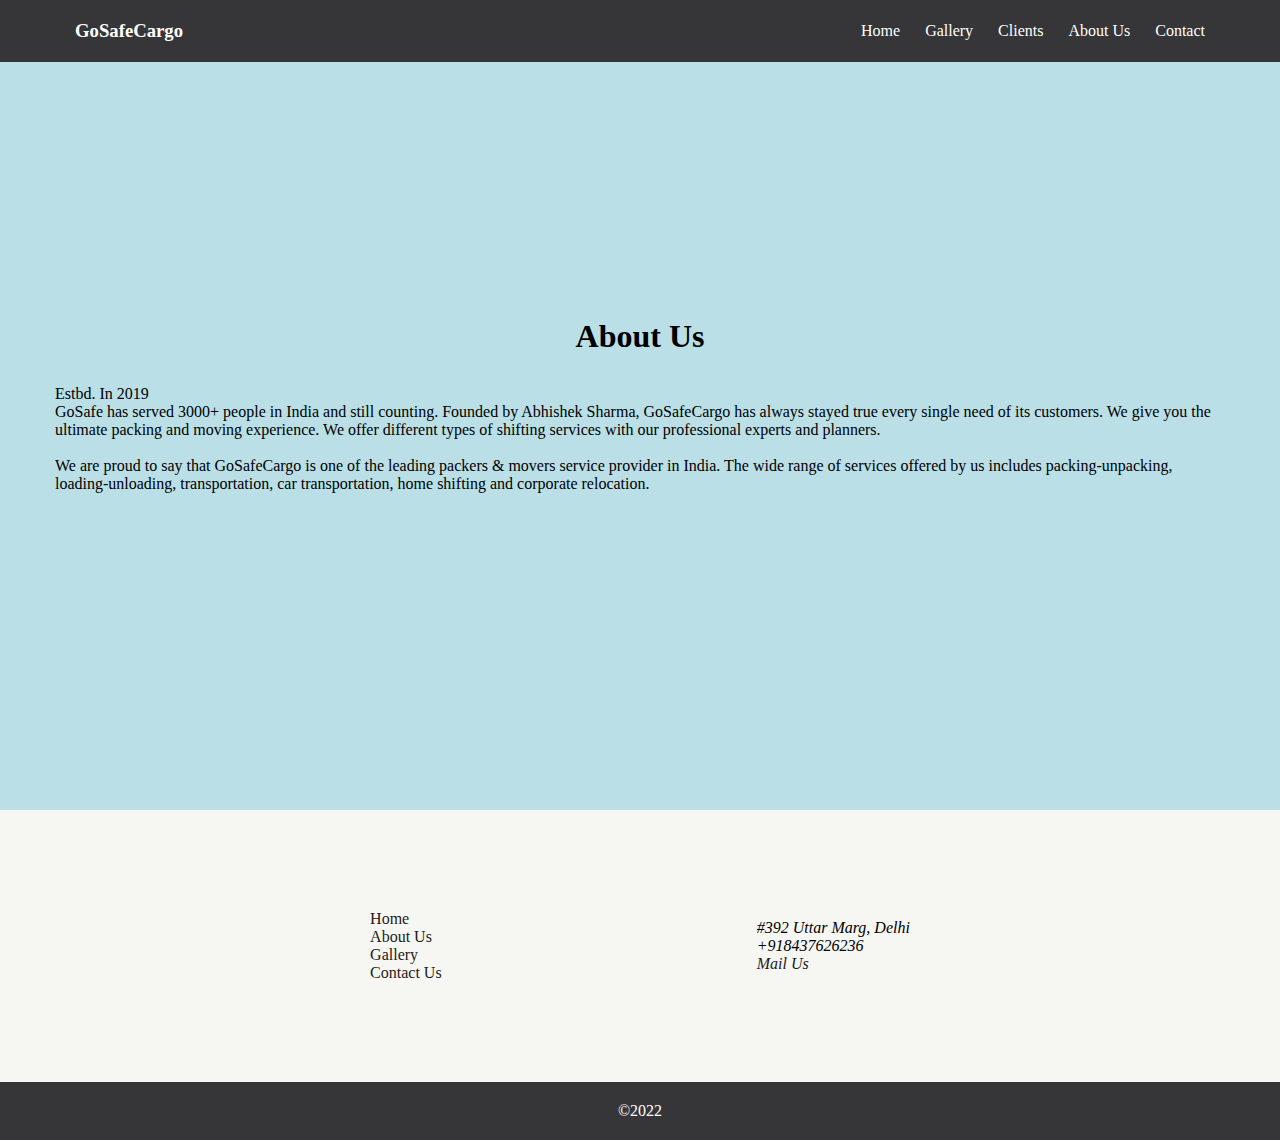
==== about.html @ 3f36ac39 "initial index page prototype for gosafecargo" ====
<!DOCTYPE html>
<html lang="en">
<head>
    <meta charset="UTF-8">
    <meta http-equiv="X-UA-Compatible" content="IE=edge">
    <meta name="viewport" content="width=device-width, initial-scale=1.0">
    <link rel="stylesheet" href="assets/css/style.css"  />
    <link rel="stylesheet" href="https://cdnjs.cloudflare.com/ajax/libs/font-awesome/4.7.0/css/font-awesome.min.css">
    <title>GoSafeCargo</title>
</head>
<body>
    <!--Header Starts-->
    <header id="headerBlock">
        <div class="container">
            <div class="col leftHeader">
                <h3>GoSafeCargo</h3>
            </div>
            <div class="col rightHeader">
                <a id="hamburger" href="javascript:void(0);" class="icon" onclick="showNav()">
                    <i class="fa fa-bars"></i>
                </a>
                <nav id="navigation" class="navigation">
                    <ul>
                        <li><a href="index.html">Home</a></li>
                        <li><a href="">Gallery</a></li>
                        <li><a href="#testBlock">Clients</a></li>
                        <li><a href="">About Us</a></li>
                        <li><a href="#preFooterBlock">Contact</a></li>
                    </ul>
                </nav>
            </div>
        </div>
    </header>

    <!--Banner Starts-->
    <div id="bannerBlock">
        <div class="container">
            <div id="bg" class="col bannerImg">
                <h1>About Us</h1>
                <p>Estbd. In 2019<br>GoSafe has served 3000+ people in India and still counting. Founded by Abhishek Sharma, GoSafeCargo has always stayed true every single need of its customers. We give you the ultimate packing and moving experience. We offer different types of shifting services with our professional experts and planners.<br><br>
                We are proud to say that GoSafeCargo is one of the leading packers & movers service provider in India. The wide range of services offered by us includes packing-unpacking, loading-unloading, transportation, car transportation, home shifting and corporate relocation. </p>
                <!-- <img src="assets/media/images/banner_main.jpeg" title="GoSafe Banner"/> -->
            </div>
        </div>
    </div>



    <!--Pre Footer Starts-->
    <div id="preFooterBlock">
        <div class="container">
            <div class="col leftPreFooter">
                <ul>
                    <li><a href="#">Home</a></li>
                    <li><a href="#">About Us</a></li>
                    <li><a href="#">Gallery</a></li>
                    <li><a href="#">Contact Us</a></li>
                </ul>
            </div>
            <div class="col rightPreFooter">
                <address>#392 Uttar Marg, Delhi<br>+918437626236<br><a href="mailto:gosafe@gmail.com">Mail Us</a></address>
            </div>
        </div>
    </div>

    <!--Pre Footer Starts-->
    <footer id="footerBlock">
        <div class="container">
            <span>&copy;2022</span>
        </div>
    </footer>

<script src="assets/js/main.js"></script>
</body>

</html>
---- assets/css/style.css ----
* {
    box-sizing:border-box;
    -moz-box-sizing:border-box;
    margin:0;
    padding:0;
    list-style:none;
    text-decoration:none;
}
body {width:100%;}
.container {width:100%;max-width:1170px;margin:0 auto;}


/*Header Styles*/
#headerBlock {background-color:#363538;color:white;position:fixed;width:100%;}
#headerBlock .container{display:flex;justify-content:space-between;align-items:center;padding:20px 20px;}
#headerBlock .container .rightHeader ul {display:flex;gap:25px;}
#headerBlock .container .rightHeader ul li a{color:white;}
#headerBlock .container .rightHeader ul li a:hover{color:#408697}
#hamburger {font-size:20px;margin-right:10px;color:white;display:none;}

/*Banner Styles*/
#bannerBlock {background-color:#badfe7;}
#bannerBlock .container {display:flex;justify-content:space-evenly;align-items:center;height:90vh;}
#bannerBlock .container .bannerImg img{width:400px;object-fit:cover;border-radius:50px;box-shadow:5px 5px 25px #1e1b1b;}
#bannerBlock .container .bannerImg h1{text-align:center;color:black;margin-bottom:30px;}
#bannerBlock .container .bannerForm form {background-color:#408697;color:white;padding:50px 40px;border-radius:30px;box-shadow:5px 5px 25px #1e1b1b;width:300px;}
#bannerBlock .container .bannerForm form h2{margin-bottom:30px;}
#bannerBlock .container .bannerForm form label {display:inline-block;width:100px;margin-bottom:7px;}
#bannerBlock .container .bannerForm form input {width:220px;margin-bottom:15px;border-radius:5px;padding:3px;border:none;}
#bannerBlock .container .bannerForm form button {background-color:white;margin-top:15px;padding:4px 8px;border-radius:10px;border:2px solid transparent;transition:border 0.5s, background-color 0.2s, color 0.5s; color:#408697;}
#bannerBlock .container .bannerForm form button:hover {border:2px solid black;cursor:pointer;color:black;}
#bannerBlock .container .bannerForm form button:active {background-color:#408697;}

/*Services Styles*/
#serBlock {background-color:#c2edce;}
#serBlock .container {display:flex;justify-content:space-evenly;align-items:center;height:90vh;}
#serBlock .container .services h1{text-align:center;margin-bottom:25px;}
#serBlock .container .services #serList span {display:block;text-align:center;background-color:#408697;margin:10px;padding:10px;border-radius:10px;transition:all 1s;}
#serBlock .container .services #serList span:hover {background-color:#badfe7;cursor:pointer;box-shadow:5px 5px 25px #1e1b1b;}
#serBlock .container #serTab {background-color: #fff;width:400px;height:150px;padding:30px;border-radius:30px;box-shadow:5px 5px 25px #1e1b1b;text-align:center;}
#serBlock .container #serTab h2{margin-bottom:15px;}

/*Testimonials Styles*/
#testBlock {background-color:lightslategray;text-align:center;}
#testBlock .container {display:flex;justify-content:space-evenly;align-items:center;height:50vh;}
#testBlock .container .custRev {background-color: #fff;width:400px;height:150px; padding:30px;border-radius:30px;box-shadow:5px 5px 25px #1e1b1b;text-align:center;}
#testBlock .container .custRev h2 {margin-bottom:15px;}


/*Pre Footer Styles*/
#preFooterBlock {background-color:#f6f6f2;}
#preFooterBlock .container {display:flex;justify-content:space-evenly;align-items:center;padding:100px 0px;}
#preFooterBlock .container a{color:#1e1b1b}
#preFooterBlock .container a:hover{color:#408697}

/*Pre Footer Styles*/
#footerBlock {background-color:#363538;}
#footerBlock .container {text-align:center;padding:20px 0px;color:white;}




/* #23383b
#246068
#3aa1aa
#e29000
#fadb67 */

@media only screen and (width>900px){
    .navigation {display:block;}
}

@media only screen and (max-width:900px){
    .navigation {display:none;}
    #hamburger {display:inline-block;}
    /* #headerBlock .container .rightHeader nav{display:none;} */
    #headerBlock .container {position:relative;}
    #headerBlock .container .rightHeader ul {background:#363538;display:block;position:absolute;right:0px;padding:40px;}

    #bannerBlock .container .bannerImg h1{margin-top:60px;}

    #bannerBlock .container{flex-direction:column-reverse;}
    #testBlock .container{flex-direction:column-reverse;}
    #serBlock .container{flex-direction:column;}
    

    #serBlock .container .services #serList {display:flex;flex-direction:row;flex-wrap:wrap;align-items:center;justify-content:center;}
    #serBlock .container .services #serList span {flex: 1 0 33%;}
}



@media only screen and (max-width:425px){
    
    #bannerBlock .container{height:85vh;}
    #serBlock .container{height:60vh;}
}   

@media only screen and (max-width:375px){
    #bannerBlock .container .bannerForm form {width:280px;}
    #bannerBlock .container .bannerForm form input {width:205px;}
    #serBlock .container #serTab {width:300px;height:150px;}
    #testBlock .container .custRev {width:300px;height:150px;}
}

@media only screen and (max-width:320px){
    #bannerBlock .container .bannerForm form {width:260px;}
    #bannerBlock .container .bannerForm form input {width:185px;}
    #serBlock .container #serTab {width:260px;height:170px;}
    #testBlock .container .custRev {width:260px;height:150px;}
}
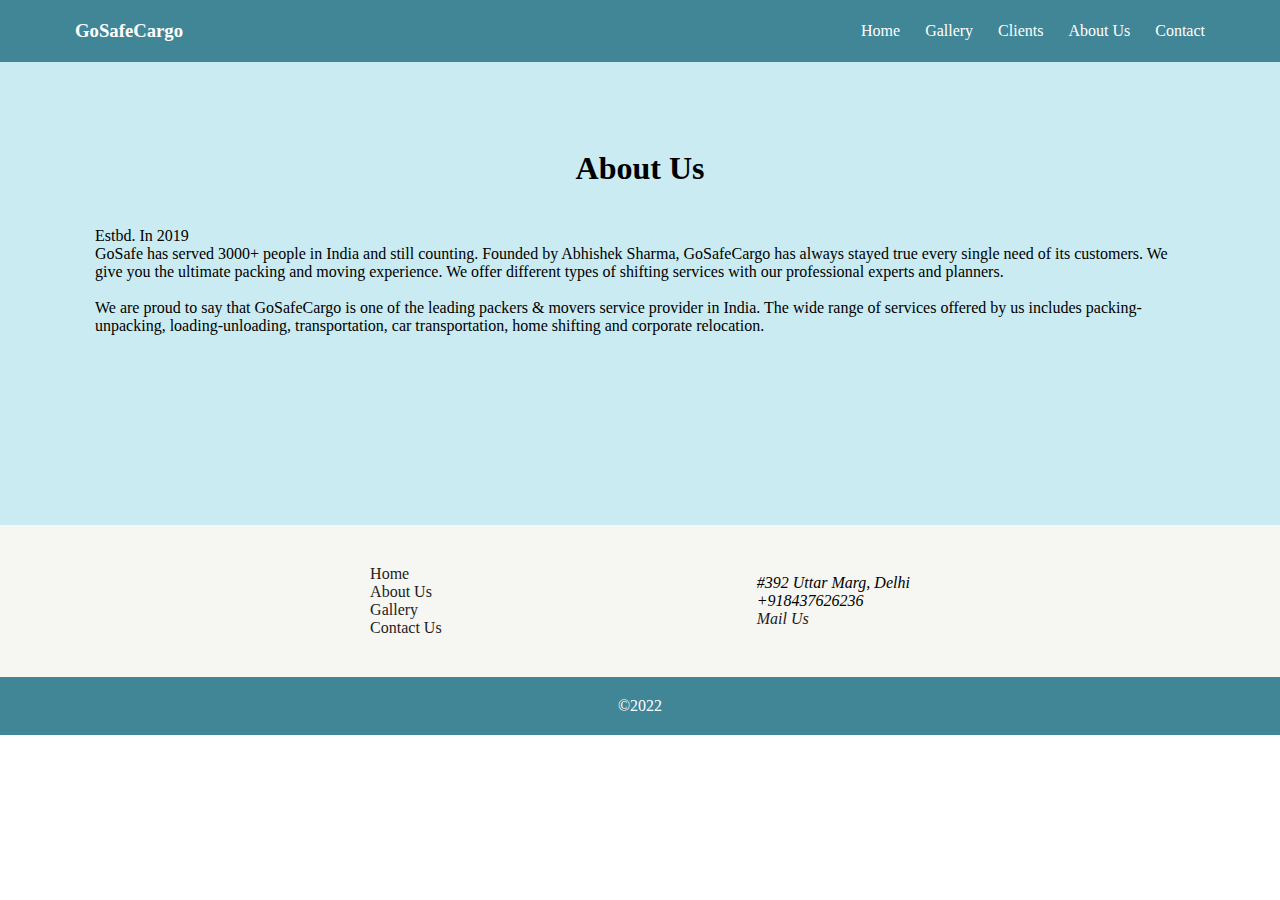
==== commit 61ecb806: "corrected responsive code and made it shorter thanks to ashish" ====
--- a/about.html
+++ b/about.html
@@ -35,9 +35,9 @@
     <!--Banner Starts-->
     <div id="bannerBlock">
         <div class="container">
-            <div id="bg" class="col bannerImg">
+            <div class="col bannerImg">
                 <h1>About Us</h1>
-                <p>Estbd. In 2019<br>GoSafe has served 3000+ people in India and still counting. Founded by Abhishek Sharma, GoSafeCargo has always stayed true every single need of its customers. We give you the ultimate packing and moving experience. We offer different types of shifting services with our professional experts and planners.<br><br>
+                <p class="aboutParagraph">Estbd. In 2019<br>GoSafe has served 3000+ people in India and still counting. Founded by Abhishek Sharma, GoSafeCargo has always stayed true every single need of its customers. We give you the ultimate packing and moving experience. We offer different types of shifting services with our professional experts and planners.<br><br>
                 We are proud to say that GoSafeCargo is one of the leading packers & movers service provider in India. The wide range of services offered by us includes packing-unpacking, loading-unloading, transportation, car transportation, home shifting and corporate relocation. </p>
                 <!-- <img src="assets/media/images/banner_main.jpeg" title="GoSafe Banner"/> -->
             </div>
--- a/assets/css/style.css
+++ b/assets/css/style.css
@@ -6,23 +6,24 @@
     list-style:none;
     text-decoration:none;
 }
-body {width:100%;}
+
+
 .container {width:100%;max-width:1170px;margin:0 auto;}
 
 
 /*Header Styles*/
-#headerBlock {background-color:#363538;color:white;position:fixed;width:100%;}
+#headerBlock {background-color:#408697;color:white;position:fixed;width:100%;}
 #headerBlock .container{display:flex;justify-content:space-between;align-items:center;padding:20px 20px;}
 #headerBlock .container .rightHeader ul {display:flex;gap:25px;}
 #headerBlock .container .rightHeader ul li a{color:white;}
-#headerBlock .container .rightHeader ul li a:hover{color:#408697}
+#headerBlock .container .rightHeader ul li a:hover{color:black;}
 #hamburger {font-size:20px;margin-right:10px;color:white;display:none;}
 
 /*Banner Styles*/
-#bannerBlock {background-color:#badfe7;}
-#bannerBlock .container {display:flex;justify-content:space-evenly;align-items:center;height:90vh;}
+#bannerBlock {background-color:#caebf2;padding-top:0px;padding:150px 0;}
+#bannerBlock .container {display:flex;justify-content:space-evenly;align-items:center;}
 #bannerBlock .container .bannerImg img{width:400px;object-fit:cover;border-radius:50px;box-shadow:5px 5px 25px #1e1b1b;}
-#bannerBlock .container .bannerImg h1{text-align:center;color:black;margin-bottom:30px;}
+#bannerBlock .container .bannerImg h1{text-align:center;color:black;}
 #bannerBlock .container .bannerForm form {background-color:#408697;color:white;padding:50px 40px;border-radius:30px;box-shadow:5px 5px 25px #1e1b1b;width:300px;}
 #bannerBlock .container .bannerForm form h2{margin-bottom:30px;}
 #bannerBlock .container .bannerForm form label {display:inline-block;width:100px;margin-bottom:7px;}
@@ -32,8 +33,8 @@
 #bannerBlock .container .bannerForm form button:active {background-color:#408697;}
 
 /*Services Styles*/
-#serBlock {background-color:#c2edce;}
-#serBlock .container {display:flex;justify-content:space-evenly;align-items:center;height:90vh;}
+#serBlock {background-color:#f6f6f2}
+#serBlock .container {display:flex;justify-content:space-evenly;align-items:center;padding:80px 0;}
 #serBlock .container .services h1{text-align:center;margin-bottom:25px;}
 #serBlock .container .services #serList span {display:block;text-align:center;background-color:#408697;margin:10px;padding:10px;border-radius:10px;transition:all 1s;}
 #serBlock .container .services #serList span:hover {background-color:#badfe7;cursor:pointer;box-shadow:5px 5px 25px #1e1b1b;}
@@ -41,71 +42,52 @@
 #serBlock .container #serTab h2{margin-bottom:15px;}
 
 /*Testimonials Styles*/
-#testBlock {background-color:lightslategray;text-align:center;}
-#testBlock .container {display:flex;justify-content:space-evenly;align-items:center;height:50vh;}
+#testBlock {background-color:#caebf2;text-align:center;}
+#testBlock .container {display:flex;justify-content:space-evenly;align-items:center;padding:150px 0;}
 #testBlock .container .custRev {background-color: #fff;width:400px;height:150px; padding:30px;border-radius:30px;box-shadow:5px 5px 25px #1e1b1b;text-align:center;}
 #testBlock .container .custRev h2 {margin-bottom:15px;}
 
 
 /*Pre Footer Styles*/
 #preFooterBlock {background-color:#f6f6f2;}
-#preFooterBlock .container {display:flex;justify-content:space-evenly;align-items:center;padding:100px 0px;}
+#preFooterBlock .container {display:flex;justify-content:space-evenly;align-items:center;padding:40px 0px;}
 #preFooterBlock .container a{color:#1e1b1b}
 #preFooterBlock .container a:hover{color:#408697}
 
-/*Pre Footer Styles*/
-#footerBlock {background-color:#363538;}
+/*Footer Styles*/
+#footerBlock {background-color:#408697;}
 #footerBlock .container {text-align:center;padding:20px 0px;color:white;}
 
+/*About Page*/
+.aboutParagraph {padding:40px;}
 
 
+/*Responsive Design*/
 
-/* #23383b
-#246068
-#3aa1aa
-#e29000
-#fadb67 */
+@media only screen and (max-width:768px){
+    #bannerBlock {padding-top:120px;padding-bottom:90px;}
+    .container{flex-direction:column-reverse;gap:60px;}
+    #serBlock .container {flex-direction:column;}
+    #headerBlock .container, #preFooterBlock .container{flex-direction:row;}
+    #testBlock .container {padding:80px 0px;}
 
-@media only screen and (width>900px){
-    .navigation {display:block;}
 }
 
-@media only screen and (max-width:900px){
+@media only screen and (max-width:600px){
     .navigation {display:none;}
     #hamburger {display:inline-block;}
-    /* #headerBlock .container .rightHeader nav{display:none;} */
     #headerBlock .container {position:relative;}
-    #headerBlock .container .rightHeader ul {background:#363538;display:block;position:absolute;right:0px;padding:40px;}
-
-    #bannerBlock .container .bannerImg h1{margin-top:60px;}
-
-    #bannerBlock .container{flex-direction:column-reverse;}
-    #testBlock .container{flex-direction:column-reverse;}
-    #serBlock .container{flex-direction:column;}
-    
-
-    #serBlock .container .services #serList {display:flex;flex-direction:row;flex-wrap:wrap;align-items:center;justify-content:center;}
-    #serBlock .container .services #serList span {flex: 1 0 33%;}
+    #headerBlock .container .rightHeader ul {background:#408697;display:block;position:absolute;right:0px;padding:40px;}
 }
 
-
-
 @media only screen and (max-width:425px){
-    
-    #bannerBlock .container{height:85vh;}
-    #serBlock .container{height:60vh;}
-}   
+    #serBlock .container #serTab {width:350px;height:170px;}
+    #testBlock .container .custRev {width:350px;height:150px;}
+}
 
 @media only screen and (max-width:375px){
     #bannerBlock .container .bannerForm form {width:280px;}
-    #bannerBlock .container .bannerForm form input {width:205px;}
-    #serBlock .container #serTab {width:300px;height:150px;}
-    #testBlock .container .custRev {width:300px;height:150px;}
-}
-
-@media only screen and (max-width:320px){
-    #bannerBlock .container .bannerForm form {width:260px;}
     #bannerBlock .container .bannerForm form input {width:185px;}
     #serBlock .container #serTab {width:260px;height:170px;}
     #testBlock .container .custRev {width:260px;height:150px;}
-}+}
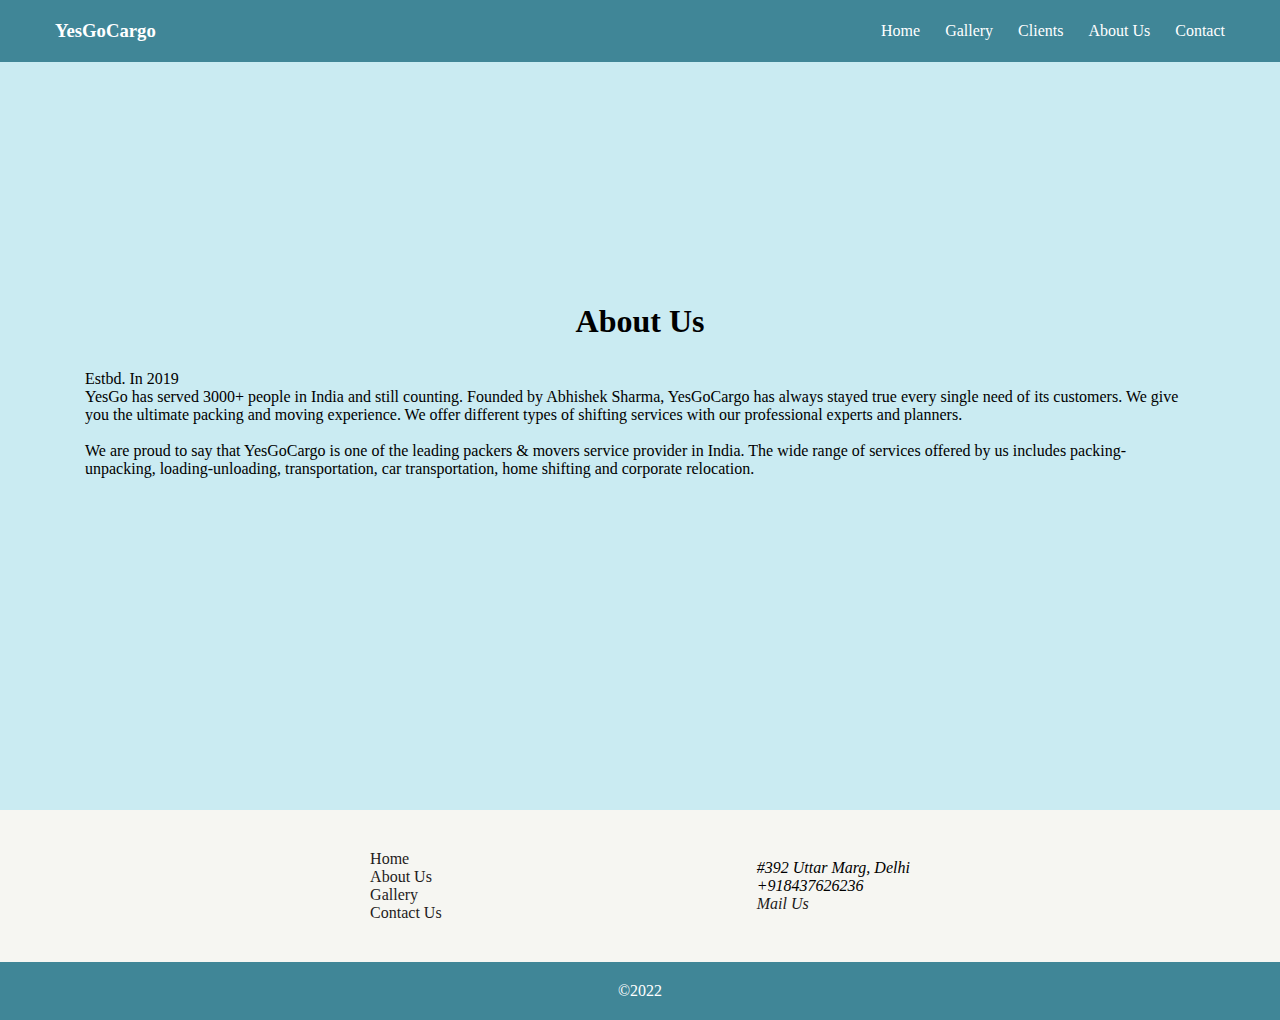
==== commit 2af72293: "images slideshow added" ====
--- a/about.html
+++ b/about.html
@@ -6,14 +6,14 @@
     <meta name="viewport" content="width=device-width, initial-scale=1.0">
     <link rel="stylesheet" href="assets/css/style.css"  />
     <link rel="stylesheet" href="https://cdnjs.cloudflare.com/ajax/libs/font-awesome/4.7.0/css/font-awesome.min.css">
-    <title>GoSafeCargo</title>
+    <title>YesGoCargo</title>
 </head>
 <body>
     <!--Header Starts-->
     <header id="headerBlock">
         <div class="container">
             <div class="col leftHeader">
-                <h3>GoSafeCargo</h3>
+                <h3>YesGoCargo</h3>
             </div>
             <div class="col rightHeader">
                 <a id="hamburger" href="javascript:void(0);" class="icon" onclick="showNav()">
@@ -22,10 +22,10 @@
                 <nav id="navigation" class="navigation">
                     <ul>
                         <li><a href="index.html">Home</a></li>
-                        <li><a href="">Gallery</a></li>
+                        <li><a href="gallery.html">Gallery</a></li>
                         <li><a href="#testBlock">Clients</a></li>
-                        <li><a href="">About Us</a></li>
-                        <li><a href="#preFooterBlock">Contact</a></li>
+                        <li><a href="#">About Us</a></li>
+                        <li><a href="contact.html">Contact</a></li>
                     </ul>
                 </nav>
             </div>
@@ -33,13 +33,13 @@
     </header>
 
     <!--Banner Starts-->
-    <div id="bannerBlock">
+    <div id="bannerBlock" class="aboutBanner">
         <div class="container">
             <div class="col bannerImg">
                 <h1>About Us</h1>
-                <p class="aboutParagraph">Estbd. In 2019<br>GoSafe has served 3000+ people in India and still counting. Founded by Abhishek Sharma, GoSafeCargo has always stayed true every single need of its customers. We give you the ultimate packing and moving experience. We offer different types of shifting services with our professional experts and planners.<br><br>
-                We are proud to say that GoSafeCargo is one of the leading packers & movers service provider in India. The wide range of services offered by us includes packing-unpacking, loading-unloading, transportation, car transportation, home shifting and corporate relocation. </p>
-                <!-- <img src="assets/media/images/banner_main.jpeg" title="GoSafe Banner"/> -->
+                <p class="aboutParagraph">Estbd. In 2019<br>YesGo has served 3000+ people in India and still counting. Founded by Abhishek Sharma, YesGoCargo has always stayed true every single need of its customers. We give you the ultimate packing and moving experience. We offer different types of shifting services with our professional experts and planners.<br><br>
+                We are proud to say that YesGoCargo is one of the leading packers & movers service provider in India. The wide range of services offered by us includes packing-unpacking, loading-unloading, transportation, car transportation, home shifting and corporate relocation. </p>
+                <!-- <img src="assets/media/images/banner_main.jpeg" title="YesGo Banner"/> -->
             </div>
         </div>
     </div>
@@ -51,14 +51,14 @@
         <div class="container">
             <div class="col leftPreFooter">
                 <ul>
-                    <li><a href="#">Home</a></li>
+                    <li><a href="index.html">Home</a></li>
                     <li><a href="#">About Us</a></li>
-                    <li><a href="#">Gallery</a></li>
-                    <li><a href="#">Contact Us</a></li>
+                    <li><a href="gallery.html">Gallery</a></li>
+                    <li><a href="contact.html">Contact Us</a></li>
                 </ul>
             </div>
             <div class="col rightPreFooter">
-                <address>#392 Uttar Marg, Delhi<br>+918437626236<br><a href="mailto:gosafe@gmail.com">Mail Us</a></address>
+                <address>#392 Uttar Marg, Delhi<br>+918437626236<br><a href="mailto:YesGo@gmail.com">Mail Us</a></address>
             </div>
         </div>
     </div>
@@ -70,7 +70,7 @@
         </div>
     </footer>
 
-<script src="assets/js/main.js"></script>
+<script src="assets/js/nav.js"></script>
 </body>
 
 </html>--- a/assets/css/style.css
+++ b/assets/css/style.css
@@ -8,43 +8,46 @@
 }
 
 
-.container {width:100%;max-width:1170px;margin:0 auto;}
+.container {width:95%;max-width:1170px;margin:0 auto;display:flex;}
 
 
 /*Header Styles*/
 #headerBlock {background-color:#408697;color:white;position:fixed;width:100%;}
-#headerBlock .container{display:flex;justify-content:space-between;align-items:center;padding:20px 20px;}
+#headerBlock .container{justify-content:space-between;align-items:center;padding:20px 0;}
+#headerBlock .container .anime {transition:all 2s;}
 #headerBlock .container .rightHeader ul {display:flex;gap:25px;}
 #headerBlock .container .rightHeader ul li a{color:white;}
 #headerBlock .container .rightHeader ul li a:hover{color:black;}
 #hamburger {font-size:20px;margin-right:10px;color:white;display:none;}
 
 /*Banner Styles*/
-#bannerBlock {background-color:#caebf2;padding-top:0px;padding:150px 0;}
-#bannerBlock .container {display:flex;justify-content:space-evenly;align-items:center;}
-#bannerBlock .container .bannerImg img{width:400px;object-fit:cover;border-radius:50px;box-shadow:5px 5px 25px #1e1b1b;}
+#bannerBlock {background-color:#caebf2;padding-top:0px;}
+#bannerBlock .container {display:flex;justify-content:space-evenly;align-items:center;min-height:90vh;}
+#bannerBlock .container .bannerImg img{width:100%;max-width:400px;object-fit:cover;border-radius:50px;box-shadow:5px 5px 25px #1e1b1b;}
 #bannerBlock .container .bannerImg h1{text-align:center;color:black;}
-#bannerBlock .container .bannerForm form {background-color:#408697;color:white;padding:50px 40px;border-radius:30px;box-shadow:5px 5px 25px #1e1b1b;width:300px;}
+#bannerBlock .container .bannerForm form {background-color:#408697;color:white;padding:50px 40px;border-radius:30px;box-shadow:5px 5px 25px #1e1b1b;max-width:300px;width:100%;animation:borderAnimation 10s infinite;}
 #bannerBlock .container .bannerForm form h2{margin-bottom:30px;}
-#bannerBlock .container .bannerForm form label {display:inline-block;width:100px;margin-bottom:7px;}
-#bannerBlock .container .bannerForm form input {width:220px;margin-bottom:15px;border-radius:5px;padding:3px;border:none;}
+#bannerBlock .container .bannerForm form label {display:inline-block;width:100%;max-width:100px;margin-bottom:7px;}
+#bannerBlock .container .bannerForm form input {width:100%;max-width:220px;margin-bottom:15px;border-radius:5px;padding:3px;border:none;}
 #bannerBlock .container .bannerForm form button {background-color:white;margin-top:15px;padding:4px 8px;border-radius:10px;border:2px solid transparent;transition:border 0.5s, background-color 0.2s, color 0.5s; color:#408697;}
 #bannerBlock .container .bannerForm form button:hover {border:2px solid black;cursor:pointer;color:black;}
 #bannerBlock .container .bannerForm form button:active {background-color:#408697;}
 
 /*Services Styles*/
 #serBlock {background-color:#f6f6f2}
-#serBlock .container {display:flex;justify-content:space-evenly;align-items:center;padding:80px 0;}
+#serBlock .container {display:flex;justify-content:space-evenly;align-items:center;min-height:60vh;}
 #serBlock .container .services h1{text-align:center;margin-bottom:25px;}
-#serBlock .container .services #serList span {display:block;text-align:center;background-color:#408697;margin:10px;padding:10px;border-radius:10px;transition:all 1s;}
-#serBlock .container .services #serList span:hover {background-color:#badfe7;cursor:pointer;box-shadow:5px 5px 25px #1e1b1b;}
-#serBlock .container #serTab {background-color: #fff;width:400px;height:150px;padding:30px;border-radius:30px;box-shadow:5px 5px 25px #1e1b1b;text-align:center;}
+#serBlock .container .services #serList span {color:white;display:block;text-align:center;background-color:#408697;margin:10px;padding:10px;border-radius:10px;transition:all 1s;}
+#serBlock .container .services #serList span:hover {color:black;background-color:#badfe7;cursor:pointer;box-shadow:5px 5px 25px #1e1b1b;}
+#serBlock .container #serTab {background-color: #fff;width:100%;max-width:400px;min-height:150px;padding:30px;border-radius:30px;box-shadow:5px 5px 25px #1e1b1b;text-align:center;}
 #serBlock .container #serTab h2{margin-bottom:15px;}
+
+.serActive {color:black;background-color:#badfe7;box-shadow:5px 5px 25px #1e1b1b;transition:2s;}
 
 /*Testimonials Styles*/
 #testBlock {background-color:#caebf2;text-align:center;}
-#testBlock .container {display:flex;justify-content:space-evenly;align-items:center;padding:150px 0;}
-#testBlock .container .custRev {background-color: #fff;width:400px;height:150px; padding:30px;border-radius:30px;box-shadow:5px 5px 25px #1e1b1b;text-align:center;}
+#testBlock .container {display:flex;justify-content:space-evenly;align-items:center;min-height:50vh;}
+#testBlock .container .custRev {background-color: #fff;width:100%;max-width:400px;min-height:150px; padding:30px;border-radius:30px;box-shadow:5px 5px 25px #1e1b1b;text-align:center;}
 #testBlock .container .custRev h2 {margin-bottom:15px;}
 
 
@@ -55,39 +58,56 @@
 #preFooterBlock .container a:hover{color:#408697}
 
 /*Footer Styles*/
-#footerBlock {background-color:#408697;}
-#footerBlock .container {text-align:center;padding:20px 0px;color:white;}
+#footerBlock {background-color:#408697;text-align:center;}
+#footerBlock .container {justify-content:center;padding:20px 0px;color:white;}
 
 /*About Page*/
-.aboutParagraph {padding:40px;}
+.aboutParagraph {padding:30px;}
+
+/*Gallery Page*/
+@keyframes fadeIn {
+    0% {opacity:0;}
+    50% {opacity:1;}
+    100% {opacity:0;}
+}
+
+/* #galleryImage {animation: fadeIn 5s infinite;} */
+#galleryImage {opacity:1;transition:opacity 1s;}
+#galleryImage.fadeOut {opacity:0;}
+
+/*Contact Page*/
+.contactBanner {padding:40px 0px;}
+.contactBanner .container {gap:30px !important;}
+.contactBanner .container address a{color:#408697;}
+.contactBanner .container address a:hover{color:black;}
+.contactBanner .container h1 {margin-bottom:20px;}
+.contactBanner .container .col {min-height:150px;}
+.contactBanner ul li i {margin-right:10px;width:20px;}
+.contactBanner ul li a {color:black;}
+.contactBanner ul li:nth-of-type(1) a:hover {color:#ff8800;}
+.contactBanner ul li:nth-of-type(2) a:hover {color:#00acee;}
+.contactBanner ul li:nth-of-type(3) a:hover {color:#8a3ab9;}
+.contactBanner ul li:nth-of-type(4) a:hover {color:#FF0000;}
 
 
-/*Responsive Design*/
+@media screen and (max-width:812px)
+{
+    #headerBlock .container, #preFooterBlock .container {flex-direction:row;}
+    .container {flex-direction:column;min-height:auto!important;gap:50px;}
+    #bannerBlock {padding-top:100px !important;;}
+    #bannerBlock, #serBlock, #testBlock {padding:50px 0px;}
+    #bannerBlock .container, #testBlock .container {flex-direction:column-reverse;}
 
-@media only screen and (max-width:768px){
-    #bannerBlock {padding-top:120px;padding-bottom:90px;}
-    .container{flex-direction:column-reverse;gap:60px;}
-    #serBlock .container {flex-direction:column;}
-    #headerBlock .container, #preFooterBlock .container{flex-direction:row;}
-    #testBlock .container {padding:80px 0px;}
-
-}
-
-@media only screen and (max-width:600px){
+    /* For Hamburger Menu*/
     .navigation {display:none;}
     #hamburger {display:inline-block;}
     #headerBlock .container {position:relative;}
     #headerBlock .container .rightHeader ul {background:#408697;display:block;position:absolute;right:0px;padding:40px;}
+    
+    /*Other Pages CSS*/
+    .galleryBanner .container, .contactBanner .container {flex-direction:column !important;}
+    .galleryBanner .container {min-height:64vh !important;;}
+    .contactBanner .container {min-height:80vh !important;}
+    .aboutBanner .container {min-height:64vh !important;}
+    .contactBanner address {text-align:center;}
 }
-
-@media only screen and (max-width:425px){
-    #serBlock .container #serTab {width:350px;height:170px;}
-    #testBlock .container .custRev {width:350px;height:150px;}
-}
-
-@media only screen and (max-width:375px){
-    #bannerBlock .container .bannerForm form {width:280px;}
-    #bannerBlock .container .bannerForm form input {width:185px;}
-    #serBlock .container #serTab {width:260px;height:170px;}
-    #testBlock .container .custRev {width:260px;height:150px;}
-}
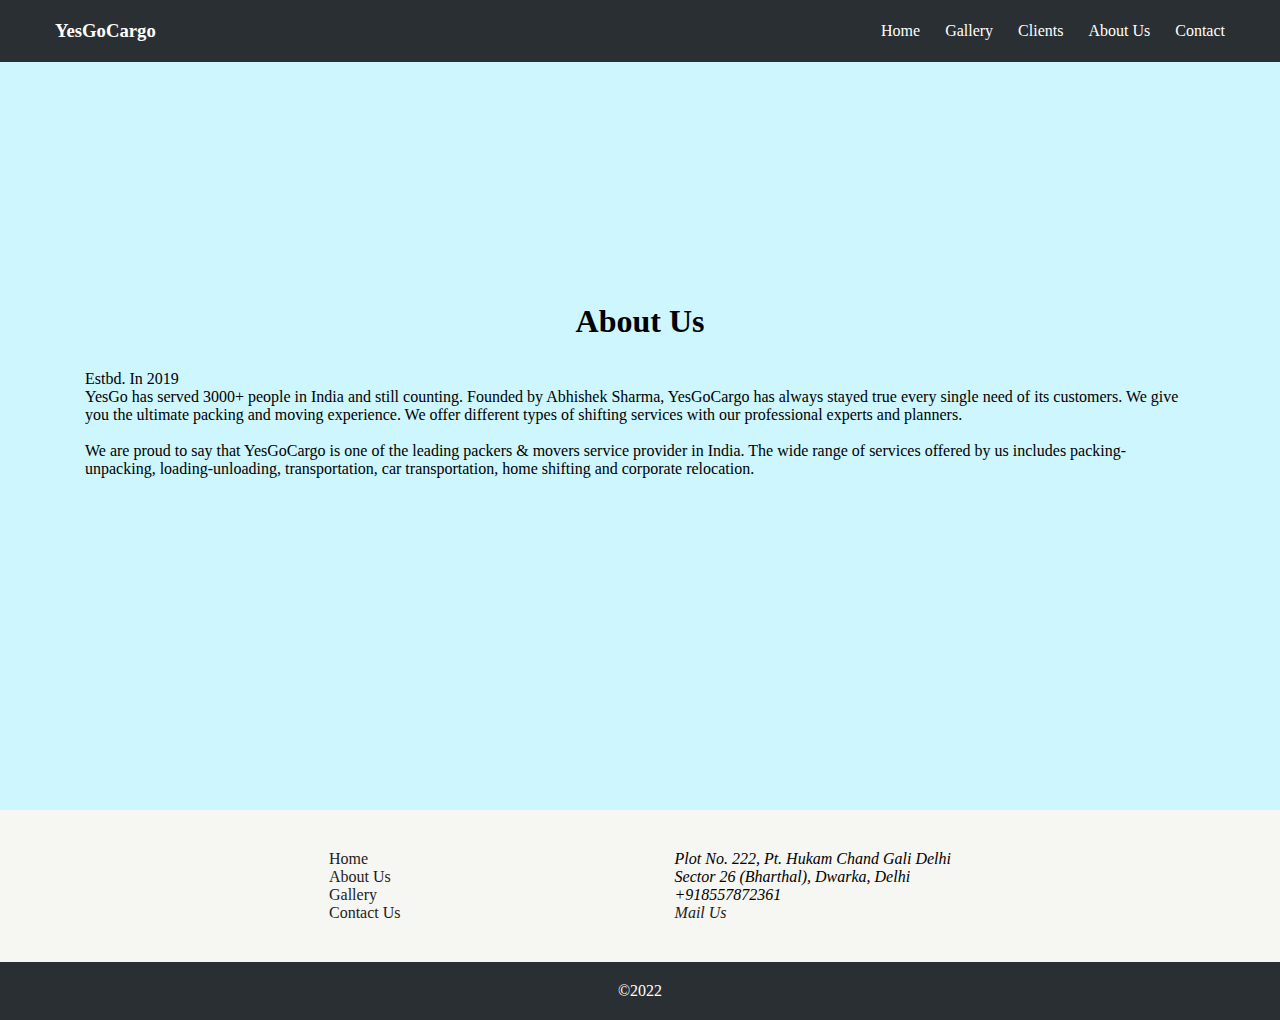
==== commit d2a14f9e: "updated ui" ====
--- a/about.html
+++ b/about.html
@@ -58,7 +58,12 @@
                 </ul>
             </div>
             <div class="col rightPreFooter">
-                <address>#392 Uttar Marg, Delhi<br>+918437626236<br><a href="mailto:YesGo@gmail.com">Mail Us</a></address>
+                <address>Plot No. 222, 
+                    Pt. Hukam Chand Gali Delhi<br/>
+                    Sector 26 (Bharthal), Dwarka, Delhi<br/>
+                    +918557872361<br/>
+                    <a href="mailto:yesgocargo@gmail.com">Mail Us</a>
+                </address>
             </div>
         </div>
     </div>
--- a/assets/css/style.css
+++ b/assets/css/style.css
@@ -8,57 +8,58 @@
 }
 
 
+
 .container {width:95%;max-width:1170px;margin:0 auto;display:flex;}
 
 
 /*Header Styles*/
-#headerBlock {background-color:#408697;color:white;position:fixed;width:100%;}
+#headerBlock {background-color:#2A2F33;color:white;position:fixed;width:100%;}
 #headerBlock .container{justify-content:space-between;align-items:center;padding:20px 0;}
 #headerBlock .container .anime {transition:all 2s;}
 #headerBlock .container .rightHeader ul {display:flex;gap:25px;}
-#headerBlock .container .rightHeader ul li a{color:white;}
-#headerBlock .container .rightHeader ul li a:hover{color:black;}
+#headerBlock .container .rightHeader ul li a{color:white;transition:color 0.5s;}
+#headerBlock .container .rightHeader ul li a:hover{color:#EA9A28;}
 #hamburger {font-size:20px;margin-right:10px;color:white;display:none;}
 
 /*Banner Styles*/
-#bannerBlock {background-color:#caebf2;padding-top:0px;}
+#bannerBlock {background-color:#CDF6FF;padding-top:0px;}
 #bannerBlock .container {display:flex;justify-content:space-evenly;align-items:center;min-height:90vh;}
 #bannerBlock .container .bannerImg img{width:100%;max-width:400px;object-fit:cover;border-radius:50px;box-shadow:5px 5px 25px #1e1b1b;}
 #bannerBlock .container .bannerImg h1{text-align:center;color:black;}
-#bannerBlock .container .bannerForm form {background-color:#408697;color:white;padding:50px 40px;border-radius:30px;box-shadow:5px 5px 25px #1e1b1b;max-width:300px;width:100%;animation:borderAnimation 10s infinite;}
+#bannerBlock .container .bannerForm form {background-color:#2A2F33;color:white;padding:50px 40px;border-radius:30px;box-shadow:5px 5px 25px #1e1b1b;max-width:300px;width:100%;animation:borderAnimation 10s infinite;}
 #bannerBlock .container .bannerForm form h2{margin-bottom:30px;}
 #bannerBlock .container .bannerForm form label {display:inline-block;width:100%;max-width:100px;margin-bottom:7px;}
 #bannerBlock .container .bannerForm form input {width:100%;max-width:220px;margin-bottom:15px;border-radius:5px;padding:3px;border:none;}
-#bannerBlock .container .bannerForm form button {background-color:white;margin-top:15px;padding:4px 8px;border-radius:10px;border:2px solid transparent;transition:border 0.5s, background-color 0.2s, color 0.5s; color:#408697;}
-#bannerBlock .container .bannerForm form button:hover {border:2px solid black;cursor:pointer;color:black;}
-#bannerBlock .container .bannerForm form button:active {background-color:#408697;}
+#bannerBlock .container .bannerForm form button {background-color:white;margin-top:15px;padding:4px 8px;border-radius:10px;border:2px solid transparent;transition:border 0.5s, background-color 0.2s, color 0.5s, border-radius 1s; color:black;}
+#bannerBlock .container .bannerForm form button:hover {border:2px solid #CDF6FF;cursor:pointer;color:black;border-radius:20px;}
+#bannerBlock .container .bannerForm form button:active {background-color:#CDF6FF;border:2px solid #CDF6FF;}
 
 /*Services Styles*/
-#serBlock {background-color:#f6f6f2}
+#serBlock {background-color:#fff}
 #serBlock .container {display:flex;justify-content:space-evenly;align-items:center;min-height:60vh;}
 #serBlock .container .services h1{text-align:center;margin-bottom:25px;}
-#serBlock .container .services #serList span {color:white;display:block;text-align:center;background-color:#408697;margin:10px;padding:10px;border-radius:10px;transition:all 1s;}
-#serBlock .container .services #serList span:hover {color:black;background-color:#badfe7;cursor:pointer;box-shadow:5px 5px 25px #1e1b1b;}
-#serBlock .container #serTab {background-color: #fff;width:100%;max-width:400px;min-height:150px;padding:30px;border-radius:30px;box-shadow:5px 5px 25px #1e1b1b;text-align:center;}
+#serBlock .container .services #serList span {color:white;display:block;text-align:center;background-color:#2A2F33;margin:10px;padding:10px;border-radius:10px;transition:all 1s;}
+#serBlock .container .services #serList span:hover {color:black;background-color:#CDF6FF;cursor:pointer;box-shadow:5px 5px 25px #1e1b1b;}
+#serBlock .container #serTab {background-color:#2A2F33;color:white;width:100%;max-width:400px;min-height:158px;padding:30px;border-radius:30px;box-shadow:5px 5px 25px #1e1b1b;text-align:center;}
 #serBlock .container #serTab h2{margin-bottom:15px;}
 
 .serActive {color:black;background-color:#badfe7;box-shadow:5px 5px 25px #1e1b1b;transition:2s;}
 
 /*Testimonials Styles*/
-#testBlock {background-color:#caebf2;text-align:center;}
+#testBlock {background-color:#CDF6FF;text-align:center;}
 #testBlock .container {display:flex;justify-content:space-evenly;align-items:center;min-height:50vh;}
-#testBlock .container .custRev {background-color: #fff;width:100%;max-width:400px;min-height:150px; padding:30px;border-radius:30px;box-shadow:5px 5px 25px #1e1b1b;text-align:center;}
+#testBlock .container .custRev {background-color:#2A2F33;color:white;width:100%;max-width:400px;min-height:150px; padding:30px;border-radius:30px;box-shadow:5px 5px 25px #1e1b1b;text-align:center;}
 #testBlock .container .custRev h2 {margin-bottom:15px;}
 
 
 /*Pre Footer Styles*/
 #preFooterBlock {background-color:#f6f6f2;}
 #preFooterBlock .container {display:flex;justify-content:space-evenly;align-items:center;padding:40px 0px;}
-#preFooterBlock .container a{color:#1e1b1b}
-#preFooterBlock .container a:hover{color:#408697}
+#preFooterBlock .container a{color:#1e1b1b;transition:color 0.5s;}
+#preFooterBlock .container a:hover{color:#EA9A28}
 
 /*Footer Styles*/
-#footerBlock {background-color:#408697;text-align:center;}
+#footerBlock {background-color:#2A2F33;text-align:center;}
 #footerBlock .container {justify-content:center;padding:20px 0px;color:white;}
 
 /*About Page*/
@@ -71,19 +72,18 @@
     100% {opacity:0;}
 }
 
-/* #galleryImage {animation: fadeIn 5s infinite;} */
 #galleryImage {opacity:1;transition:opacity 1s;}
 #galleryImage.fadeOut {opacity:0;}
 
 /*Contact Page*/
 .contactBanner {padding:40px 0px;}
 .contactBanner .container {gap:30px !important;}
-.contactBanner .container address a{color:#408697;}
+.contactBanner .container address a{color:#EA9A28;transition:color 0.5s;}
 .contactBanner .container address a:hover{color:black;}
 .contactBanner .container h1 {margin-bottom:20px;}
 .contactBanner .container .col {min-height:150px;}
 .contactBanner ul li i {margin-right:10px;width:20px;}
-.contactBanner ul li a {color:black;}
+.contactBanner ul li a {color:black;transition:color 0.5s;}
 .contactBanner ul li:nth-of-type(1) a:hover {color:#ff8800;}
 .contactBanner ul li:nth-of-type(2) a:hover {color:#00acee;}
 .contactBanner ul li:nth-of-type(3) a:hover {color:#8a3ab9;}
@@ -102,7 +102,7 @@
     .navigation {display:none;}
     #hamburger {display:inline-block;}
     #headerBlock .container {position:relative;}
-    #headerBlock .container .rightHeader ul {background:#408697;display:block;position:absolute;right:0px;padding:40px;}
+    #headerBlock .container .rightHeader ul {background:#2A2F33;display:block;position:absolute;right:0px;padding:40px;}
     
     /*Other Pages CSS*/
     .galleryBanner .container, .contactBanner .container {flex-direction:column !important;}
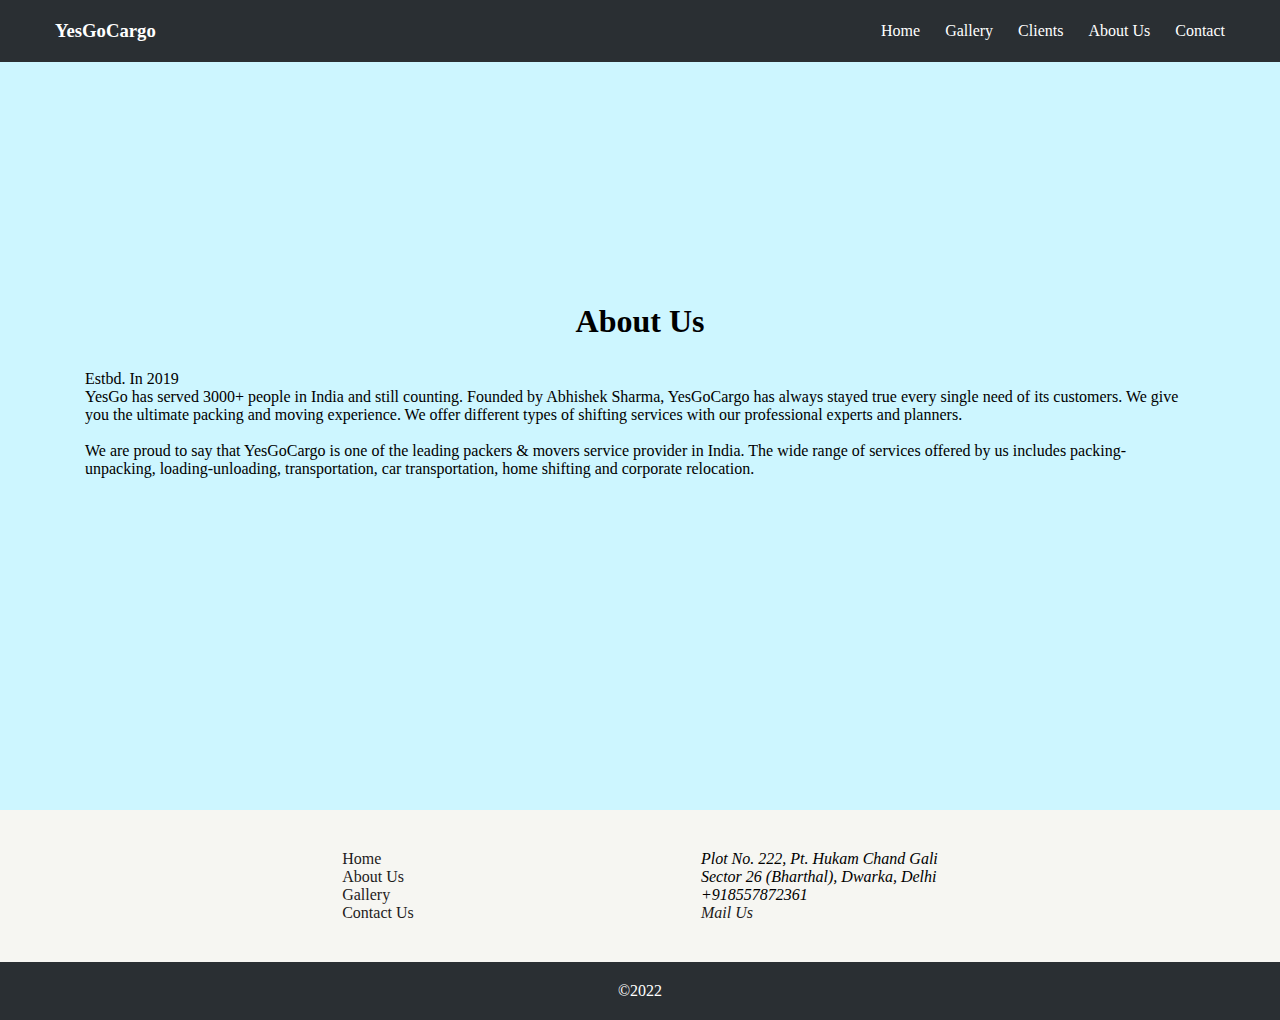
==== commit fa3cda5c: "adress fixed" ====
--- a/about.html
+++ b/about.html
@@ -59,7 +59,7 @@
             </div>
             <div class="col rightPreFooter">
                 <address>Plot No. 222, 
-                    Pt. Hukam Chand Gali Delhi<br/>
+                    Pt. Hukam Chand Gali<br/>
                     Sector 26 (Bharthal), Dwarka, Delhi<br/>
                     +918557872361<br/>
                     <a href="mailto:yesgocargo@gmail.com">Mail Us</a>
--- a/assets/css/style.css
+++ b/assets/css/style.css
@@ -78,8 +78,8 @@
 /*Contact Page*/
 .contactBanner {padding:40px 0px;}
 .contactBanner .container {gap:30px !important;}
-.contactBanner .container address a{color:#EA9A28;transition:color 0.5s;}
-.contactBanner .container address a:hover{color:black;}
+.contactBanner .container address a{color:black;transition:color 0.5s;}
+.contactBanner .container address a:hover{color:#EA9A28;}
 .contactBanner .container h1 {margin-bottom:20px;}
 .contactBanner .container .col {min-height:150px;}
 .contactBanner ul li i {margin-right:10px;width:20px;}
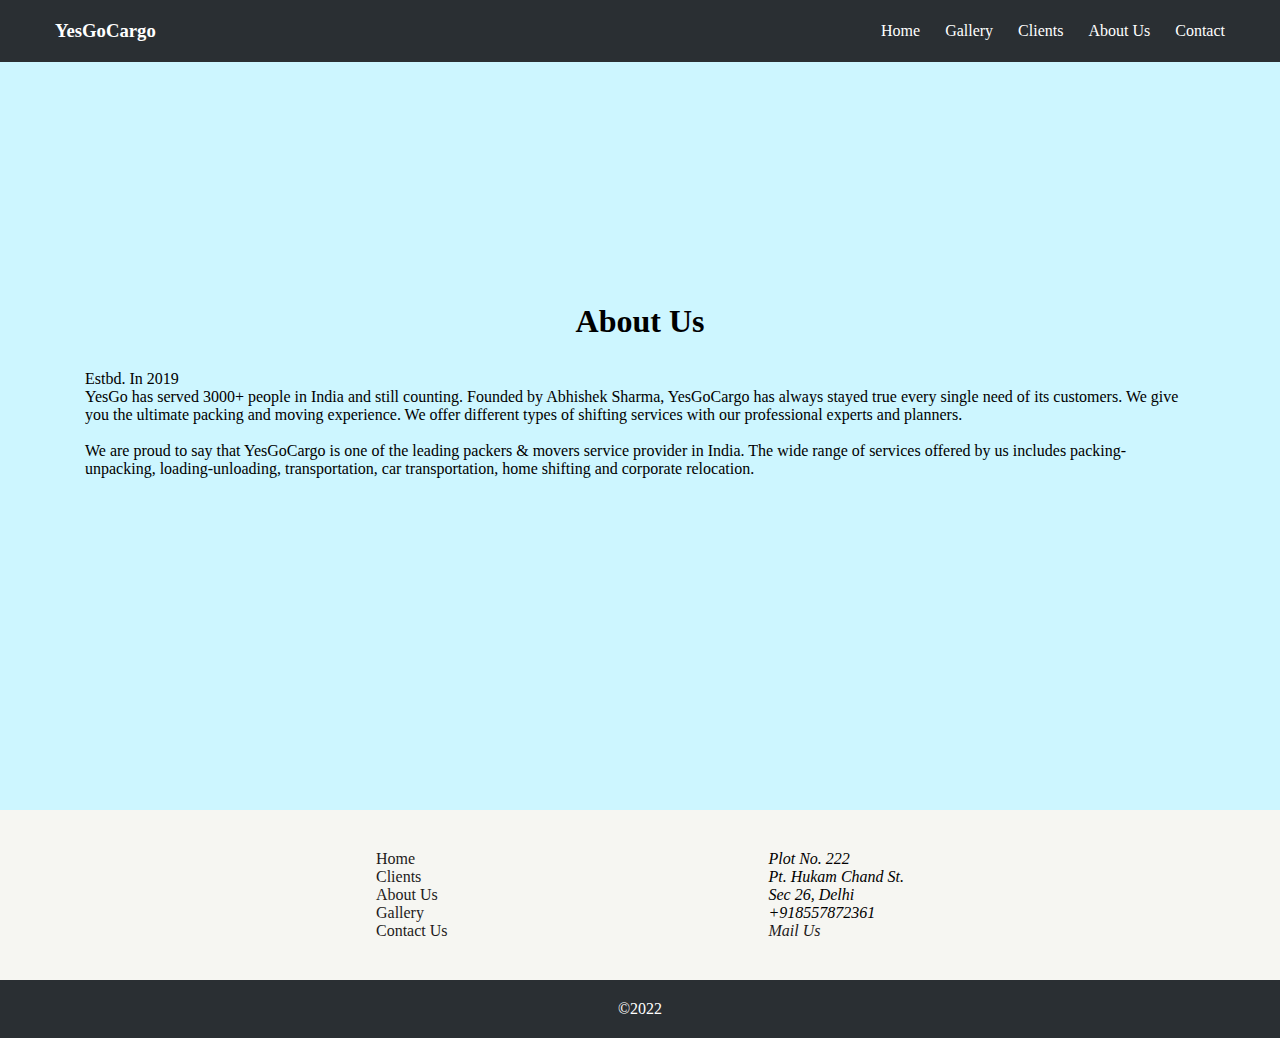
==== commit 117dd9a7: "latest ui" ====
--- a/about.html
+++ b/about.html
@@ -51,16 +51,17 @@
         <div class="container">
             <div class="col leftPreFooter">
                 <ul>
-                    <li><a href="index.html">Home</a></li>
-                    <li><a href="#">About Us</a></li>
+                    <li><a href="#">Home</a></li>
+                    <li><a href="client.html">Clients</a></li>
+                    <li><a href="about.html">About Us</a></li>
                     <li><a href="gallery.html">Gallery</a></li>
                     <li><a href="contact.html">Contact Us</a></li>
                 </ul>
             </div>
             <div class="col rightPreFooter">
-                <address>Plot No. 222, 
-                    Pt. Hukam Chand Gali<br/>
-                    Sector 26 (Bharthal), Dwarka, Delhi<br/>
+                <address>Plot No. 222<br> 
+                    Pt. Hukam Chand St.<br/>
+                    Sec 26, Delhi<br/>
                     +918557872361<br/>
                     <a href="mailto:yesgocargo@gmail.com">Mail Us</a>
                 </address>
--- a/assets/css/style.css
+++ b/assets/css/style.css
@@ -30,9 +30,9 @@
 #bannerBlock .container .bannerForm form h2{margin-bottom:30px;}
 #bannerBlock .container .bannerForm form label {display:inline-block;width:100%;max-width:100px;margin-bottom:7px;}
 #bannerBlock .container .bannerForm form input {width:100%;max-width:220px;margin-bottom:15px;border-radius:5px;padding:3px;border:none;}
-#bannerBlock .container .bannerForm form button {background-color:white;margin-top:15px;padding:4px 8px;border-radius:10px;border:2px solid transparent;transition:border 0.5s, background-color 0.2s, color 0.5s, border-radius 1s; color:black;}
-#bannerBlock .container .bannerForm form button:hover {border:2px solid #CDF6FF;cursor:pointer;color:black;border-radius:20px;}
-#bannerBlock .container .bannerForm form button:active {background-color:#CDF6FF;border:2px solid #CDF6FF;}
+#bannerBlock .container .bannerForm form button {background-color:#2A2F33;border:2px solid white;color:white;margin-top:15px;padding:4px 8px;border-radius:10px;transition:border 0.5s, background-color 0.2s, color 0.5s, border-radius 1s;}
+#bannerBlock .container .bannerForm form button:hover {cursor:pointer;border:2px solid white;background-color:#fff;color:black;}
+#bannerBlock .container .bannerForm form button:active {background-color:#eee;border:2px solid white;color:black;}
 
 /*Services Styles*/
 #serBlock {background-color:#fff}
@@ -40,7 +40,7 @@
 #serBlock .container .services h1{text-align:center;margin-bottom:25px;}
 #serBlock .container .services #serList span {color:white;display:block;text-align:center;background-color:#2A2F33;margin:10px;padding:10px;border-radius:10px;transition:all 1s;}
 #serBlock .container .services #serList span:hover {color:black;background-color:#CDF6FF;cursor:pointer;box-shadow:5px 5px 25px #1e1b1b;}
-#serBlock .container #serTab {background-color:#2A2F33;color:white;width:100%;max-width:400px;min-height:158px;padding:30px;border-radius:30px;box-shadow:5px 5px 25px #1e1b1b;text-align:center;}
+#serBlock .container #serTab {background-color:#2A2F33;color:white;width:100%;max-width:400px;min-height:160px;padding:30px;border-radius:30px;box-shadow:5px 5px 25px #1e1b1b;text-align:center;}
 #serBlock .container #serTab h2{margin-bottom:15px;}
 
 .serActive {color:black;background-color:#badfe7;box-shadow:5px 5px 25px #1e1b1b;transition:2s;}
@@ -48,7 +48,7 @@
 /*Testimonials Styles*/
 #testBlock {background-color:#CDF6FF;text-align:center;}
 #testBlock .container {display:flex;justify-content:space-evenly;align-items:center;min-height:50vh;}
-#testBlock .container .custRev {background-color:#2A2F33;color:white;width:100%;max-width:400px;min-height:150px; padding:30px;border-radius:30px;box-shadow:5px 5px 25px #1e1b1b;text-align:center;}
+#testBlock .container .custRev {background-color:#2A2F33;color:white;width:100%;max-width:400px;min-height:155px; padding:30px;border-radius:30px;box-shadow:5px 5px 25px #1e1b1b;text-align:center;}
 #testBlock .container .custRev h2 {margin-bottom:15px;}
 
 
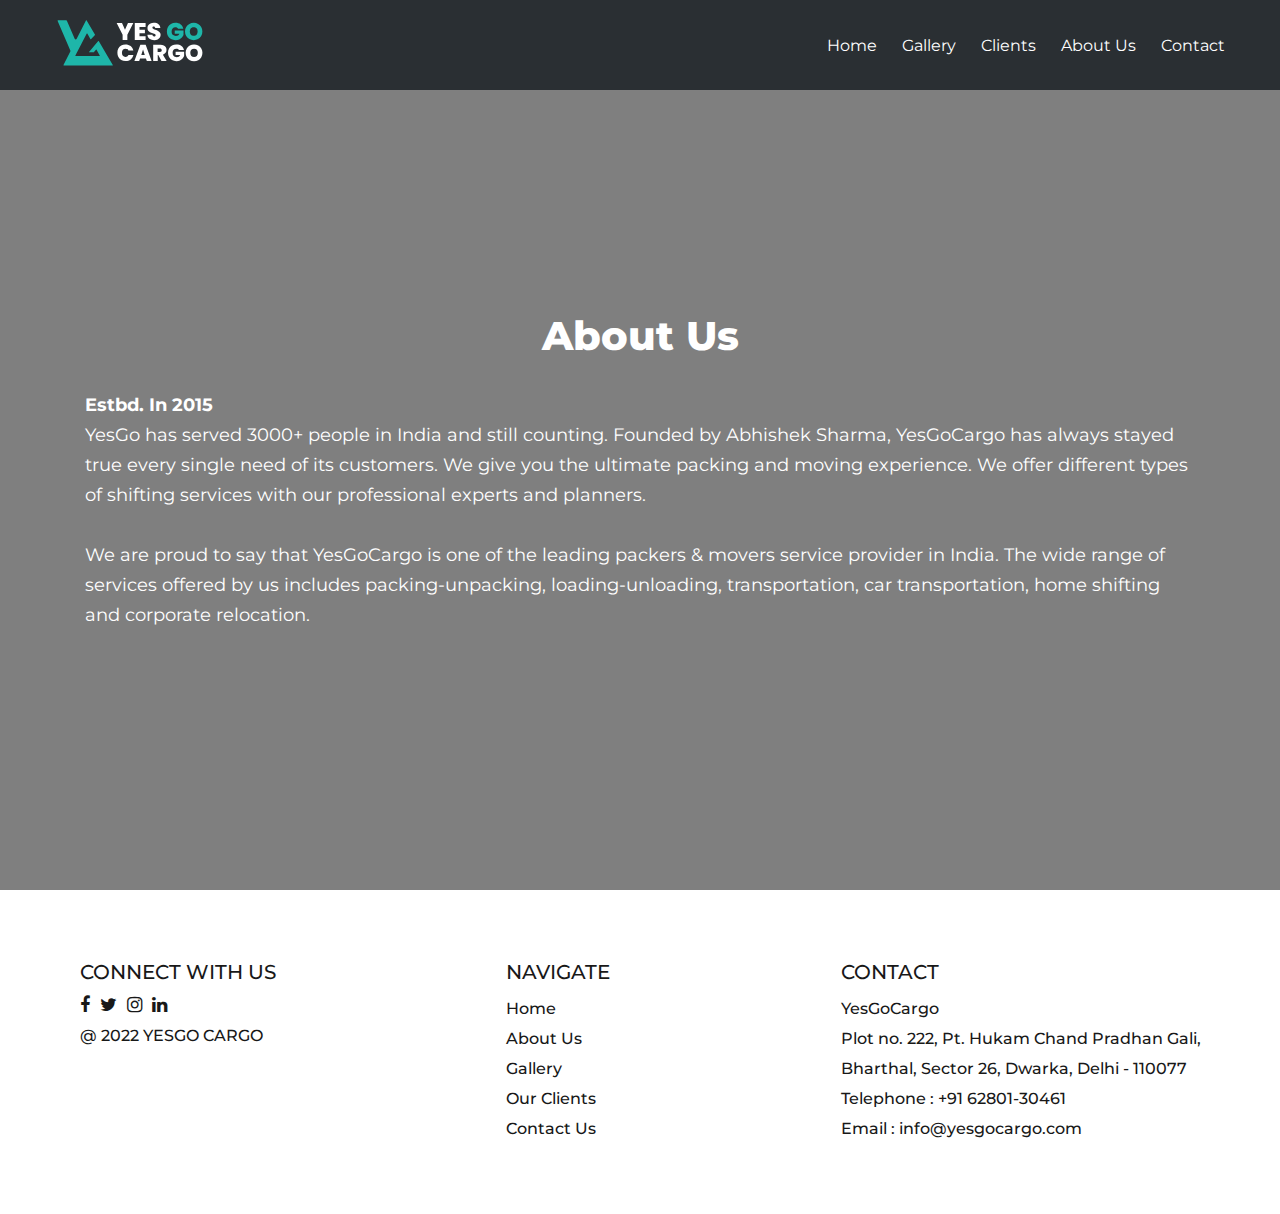
==== commit e557e593: "minor changes" ====
--- a/about.html
+++ b/about.html
@@ -1,82 +1,148 @@
-<!DOCTYPE html>
-<html lang="en">
-<head>
-    <meta charset="UTF-8">
-    <meta http-equiv="X-UA-Compatible" content="IE=edge">
-    <meta name="viewport" content="width=device-width, initial-scale=1.0">
-    <link rel="stylesheet" href="assets/css/style.css"  />
-    <link rel="stylesheet" href="https://cdnjs.cloudflare.com/ajax/libs/font-awesome/4.7.0/css/font-awesome.min.css">
-    <title>YesGoCargo</title>
-</head>
-<body>
-    <!--Header Starts-->
-    <header id="headerBlock">
-        <div class="container">
-            <div class="col leftHeader">
-                <h3>YesGoCargo</h3>
-            </div>
-            <div class="col rightHeader">
-                <a id="hamburger" href="javascript:void(0);" class="icon" onclick="showNav()">
-                    <i class="fa fa-bars"></i>
-                </a>
-                <nav id="navigation" class="navigation">
-                    <ul>
-                        <li><a href="index.html">Home</a></li>
-                        <li><a href="gallery.html">Gallery</a></li>
-                        <li><a href="#testBlock">Clients</a></li>
-                        <li><a href="#">About Us</a></li>
-                        <li><a href="contact.html">Contact</a></li>
-                    </ul>
-                </nav>
-            </div>
-        </div>
-    </header>
-
-    <!--Banner Starts-->
-    <div id="bannerBlock" class="aboutBanner">
-        <div class="container">
-            <div class="col bannerImg">
-                <h1>About Us</h1>
-                <p class="aboutParagraph">Estbd. In 2019<br>YesGo has served 3000+ people in India and still counting. Founded by Abhishek Sharma, YesGoCargo has always stayed true every single need of its customers. We give you the ultimate packing and moving experience. We offer different types of shifting services with our professional experts and planners.<br><br>
-                We are proud to say that YesGoCargo is one of the leading packers & movers service provider in India. The wide range of services offered by us includes packing-unpacking, loading-unloading, transportation, car transportation, home shifting and corporate relocation. </p>
-                <!-- <img src="assets/media/images/banner_main.jpeg" title="YesGo Banner"/> -->
-            </div>
-        </div>
-    </div>
-
-
-
-    <!--Pre Footer Starts-->
-    <div id="preFooterBlock">
-        <div class="container">
-            <div class="col leftPreFooter">
-                <ul>
-                    <li><a href="#">Home</a></li>
-                    <li><a href="client.html">Clients</a></li>
-                    <li><a href="about.html">About Us</a></li>
-                    <li><a href="gallery.html">Gallery</a></li>
-                    <li><a href="contact.html">Contact Us</a></li>
-                </ul>
-            </div>
-            <div class="col rightPreFooter">
-                <address>Plot No. 222<br> 
-                    Pt. Hukam Chand St.<br/>
-                    Sec 26, Delhi<br/>
-                    +918557872361<br/>
-                    <a href="mailto:yesgocargo@gmail.com">Mail Us</a>
-                </address>
-            </div>
-        </div>
-    </div>
-
-    <!--Pre Footer Starts-->
-    <footer id="footerBlock">
-        <div class="container">
-            <span>&copy;2022</span>
-        </div>
-    </footer>
-
-<script src="assets/js/nav.js"></script>
-</body>
-
+<!DOCTYPE html>
+<html lang="en">
+<head>
+    <meta charset="UTF-8">
+    <meta http-equiv="X-UA-Compatible" content="IE=edge">
+    <meta name="viewport" content="width=device-width, initial-scale=1.0">
+    <link rel="icon" href="assets/media/images/favicon.ico" />
+    <link rel="stylesheet" href="assets/css/style.css"  />
+    <!-- <link rel="stylesheet" href="assets/css/particle.css"  /> -->
+    <title>YesGoCargo</title>
+</head>
+<body id="aboutPage">
+    <!--Header Starts-->
+    <header id="headerBlock">
+        <div class="container">
+            <div class="col leftHeader">
+                <h3>
+                    <svg version="1.1" id="Layer_1" xmlns="http://www.w3.org/2000/svg" xmlns:xlink="http://www.w3.org/1999/xlink" x="0px" y="0px"
+                    viewBox="0 0 240.9 82.8" style="enable-background:new 0 0 240.9 82.8;" xml:space="preserve">
+               <style type="text/css">
+                   .st0{fill:#FFFFFF;}
+                   .st1{fill:#1EB6A9;}
+               </style>
+               <g>
+                   <g>
+                       <g>
+                           <path class="st0" d="M125.8,9.8l-9.6,18.6V37h-7.6v-8.6L99,9.8h8.6l4.8,10.5l4.8-10.5H125.8z"/>
+                           <path class="st0" d="M135.7,15.9v4.4h8.7v5.8h-8.7V31h9.8V37h-17.4V9.8h17.4v6.1H135.7z"/>
+                           <path class="st0" d="M151.7,35c-2-1.5-3.1-3.7-3.3-6.5h8.1c0.1,1,0.4,1.6,0.8,2.1c0.5,0.4,1.1,0.7,1.9,0.7c0.7,0,1.3-0.2,1.7-0.5
+                               c0.5-0.3,0.7-0.8,0.7-1.4c0-0.8-0.4-1.4-1.1-1.9c-0.7-0.4-2-0.9-3.6-1.5c-1.8-0.6-3.2-1.2-4.3-1.7c-1.1-0.6-2-1.4-2.9-2.4
+                               c-0.8-1.1-1.2-2.5-1.2-4.2c0-1.7,0.4-3.2,1.3-4.5c0.9-1.2,2.1-2.2,3.6-2.8c1.5-0.6,3.3-1,5.2-1c3.2,0,5.7,0.7,7.6,2.2
+                               c1.9,1.5,2.9,3.6,3,6.2h-8.2c0-0.8-0.3-1.4-0.8-1.9s-1.1-0.6-1.8-0.6c-0.6,0-1,0.2-1.4,0.5c-0.4,0.3-0.5,0.8-0.5,1.4
+                               c0,0.5,0.2,1,0.6,1.3c0.4,0.4,0.9,0.7,1.5,1c0.6,0.3,1.5,0.6,2.6,1c1.7,0.6,3.1,1.2,4.3,1.8c1.1,0.6,2.1,1.4,2.9,2.4
+                               c0.8,1,1.2,2.4,1.2,4c0,1.6-0.4,3.1-1.2,4.4c-0.8,1.3-2,2.3-3.5,3.1c-1.5,0.7-3.3,1.1-5.4,1.1C156.4,37.3,153.8,36.5,151.7,35z"
+                               />
+                           <path class="st1" d="M197.9,18.8c-0.4-0.7-1-1.3-1.8-1.7c-0.8-0.4-1.7-0.6-2.7-0.6c-1.9,0-3.4,0.6-4.5,1.9
+                               c-1.1,1.2-1.6,2.9-1.6,5c0,2.3,0.6,4.1,1.8,5.3c1.2,1.2,2.9,1.8,5.1,1.8c2.7,0,4.5-1.2,5.7-3.6h-7.6v-5.4h14.1v7.3
+                               c-0.6,1.4-1.5,2.8-2.6,4.1c-1.1,1.3-2.6,2.3-4.3,3.1c-1.7,0.8-3.7,1.2-6,1.2c-2.7,0-5.1-0.6-7.2-1.8s-3.7-2.8-4.9-4.9
+                               c-1.1-2.1-1.7-4.5-1.7-7.2c0-2.7,0.6-5.1,1.7-7.2c1.1-2.1,2.8-3.7,4.8-4.9c2.1-1.2,4.5-1.8,7.2-1.8c3.4,0,6.3,0.8,8.5,2.5
+                               c2.2,1.6,3.6,3.9,4.2,6.8H197.9z"/>
+                           <path class="st1" d="M215.8,35.5c-2.1-1.2-3.8-2.9-5.1-5s-1.9-4.5-1.9-7.2c0-2.7,0.6-5.1,1.9-7.2s2.9-3.8,5.1-5
+                               c2.1-1.2,4.5-1.8,7-1.8c2.6,0,4.9,0.6,7,1.8s3.8,2.8,5,5c1.2,2.1,1.9,4.5,1.9,7.2c0,2.7-0.6,5.1-1.9,7.2c-1.2,2.1-2.9,3.8-5.1,5
+                               c-2.1,1.2-4.5,1.8-7,1.8S218,36.7,215.8,35.5z M227.4,28.4c1.1-1.3,1.7-2.9,1.7-5.1c0-2.2-0.6-3.9-1.7-5.1
+                               c-1.1-1.2-2.6-1.9-4.6-1.9c-2,0-3.5,0.6-4.6,1.9c-1.1,1.2-1.7,3-1.7,5.1c0,2.1,0.6,3.8,1.7,5.1c1.1,1.2,2.6,1.9,4.6,1.9
+                               C224.8,30.3,226.3,29.6,227.4,28.4z"/>
+                       </g>
+                       <g>
+                           <path class="st0" d="M101.7,50.6c1.1-2,2.6-3.6,4.6-4.8c2-1.1,4.3-1.7,6.9-1.7c3.3,0,6.1,0.9,8.3,2.6c2.2,1.8,3.7,4.1,4.3,7.2
+                               H118c-0.5-1-1.1-1.8-2-2.3c-0.8-0.5-1.8-0.8-2.9-0.8c-1.7,0-3,0.6-4.1,1.8c-1,1.2-1.5,2.8-1.5,4.8c0,2,0.5,3.7,1.5,4.9
+                               c1,1.2,2.4,1.8,4.1,1.8c1.1,0,2.1-0.3,2.9-0.8c0.8-0.5,1.5-1.3,2-2.3h7.9c-0.6,3-2.1,5.4-4.3,7.2c-2.2,1.8-5,2.6-8.3,2.6
+                               c-2.6,0-4.9-0.6-6.9-1.7c-2-1.1-3.5-2.7-4.6-4.8c-1.1-2-1.6-4.4-1.6-7C100.1,55,100.6,52.7,101.7,50.6z"/>
+                           <path class="st0" d="M146,66.5h-9.4l-1.4,4.3h-7.7l9.6-26.4h8.5l9.6,26.4h-7.7L146,66.5z M144.2,60.9l-2.8-8.5l-2.8,8.5H144.2z"
+                               />
+                           <path class="st0" d="M171,70.8l-5.2-9.7h-0.8v9.7h-7.3V44.5h11.6c2.1,0,3.9,0.4,5.4,1.1c1.5,0.7,2.6,1.7,3.3,3
+                               c0.8,1.3,1.1,2.7,1.1,4.3c0,1.8-0.5,3.4-1.5,4.7c-1,1.4-2.4,2.3-4.3,2.9l6,10.3H171z M164.9,56.1h3.6c1,0,1.7-0.2,2.2-0.7
+                               c0.5-0.5,0.7-1.2,0.7-2.1c0-0.8-0.3-1.5-0.8-2c-0.5-0.5-1.3-0.7-2.2-0.7h-3.6V56.1z"/>
+                           <path class="st0" d="M199.2,53.1c-0.4-0.7-1-1.2-1.7-1.6c-0.7-0.4-1.6-0.6-2.6-0.6c-1.8,0-3.3,0.6-4.4,1.8
+                               c-1.1,1.2-1.6,2.8-1.6,4.8c0,2.3,0.6,4,1.7,5.2c1.1,1.2,2.8,1.8,5,1.8c2.6,0,4.4-1.2,5.5-3.5h-7.4v-5.3h13.7v7.1
+                               c-0.6,1.4-1.4,2.7-2.5,3.9c-1.1,1.2-2.5,2.2-4.2,3c-1.7,0.8-3.6,1.2-5.8,1.2c-2.6,0-5-0.6-7-1.7c-2-1.1-3.6-2.7-4.7-4.8
+                               c-1.1-2-1.7-4.4-1.7-7c0-2.6,0.6-4.9,1.7-6.9c1.1-2,2.7-3.6,4.7-4.8c2-1.1,4.4-1.7,7-1.7c3.3,0,6.1,0.8,8.2,2.4
+                               c2.2,1.6,3.5,3.8,4,6.5H199.2z"/>
+                           <path class="st0" d="M216.5,69.4c-2.1-1.2-3.7-2.8-4.9-4.8c-1.2-2.1-1.8-4.4-1.8-7c0-2.6,0.6-4.9,1.8-7c1.2-2.1,2.9-3.7,4.9-4.8
+                               c2.1-1.1,4.3-1.7,6.8-1.7c2.5,0,4.8,0.6,6.8,1.7c2.1,1.1,3.7,2.8,4.9,4.8s1.8,4.4,1.8,7c0,2.6-0.6,4.9-1.8,7
+                               c-1.2,2.1-2.8,3.7-4.9,4.8c-2.1,1.2-4.3,1.7-6.8,1.7S218.6,70.5,216.5,69.4z M227.8,62.5c1.1-1.2,1.6-2.9,1.6-4.9
+                               c0-2.1-0.5-3.7-1.6-5c-1.1-1.2-2.6-1.8-4.4-1.8c-1.9,0-3.4,0.6-4.5,1.8c-1.1,1.2-1.6,2.9-1.6,5c0,2.1,0.5,3.7,1.6,4.9
+                               c1.1,1.2,2.6,1.8,4.5,1.8C225.2,64.3,226.7,63.7,227.8,62.5z"/>
+                       </g>
+                   </g>
+                   <path class="st1" d="M92.8,77.2L84.5,63l-11-18.7l-3.3-5.6c-0.1-0.2-0.5-0.3-0.7-0.1l-6.5,7.7l-6.3,7.4l-0.1,0.1l-2,2.4
+                       c-0.1,0.2,0,0.4,0.2,0.4h7.3c0.1,0,0.1,0,0.2-0.1l3.8-4.2c0.1-0.1,0.3-0.1,0.4,0l5.3,9.4c0.3,0.5-0.1,1.1-0.7,1.1H33.4
+                       c-0.6,0-0.9-0.6-0.7-1.1l18.1-34.7c0.3-0.5,1-0.6,1.3,0l4.9,8.6c0.1,0.2,0.5,0.3,0.7,0.1l6.5-6.7c0.1-0.1,0.2-0.3,0.1-0.5L50.6,5.2
+                       C50.4,5,50,5,49.9,5.3L34.8,35.1c-0.7,1.3-2.6,1.3-3.2-0.1L18.9,5.8c-0.2-0.4-0.6-0.7-1-0.7H5.2c-0.8,0-1.3,0.8-1,1.5L24.6,54
+                       c0.2,0.5,0.2,1,0,1.5L20.7,63l-7.1,14.2c-0.1,0.3,0.1,0.6,0.4,0.6h78.4c0.2,0,0.4-0.2,0.4-0.4C92.8,77.3,92.8,77.2,92.8,77.2z"/>
+               </g>
+                    </svg></h3>
+            </div>
+            <div class="col rightHeader">
+                <a id="hamburger" href="javascript:void(0);" class="icon" onclick="showNav()">
+                    <i class="fa fa-bars"></i>
+                </a>
+                <nav id="navigation" class="navigation">
+                    <ul>
+                        <li><a href="index.html">Home</a></li>
+                        <li><a href="gallery.html">Gallery</a></li>
+                        <li><a href="#testBlock">Clients</a></li>
+                        <li><a href="#">About Us</a></li>
+                        <li><a href="contact.html">Contact</a></li>
+                    </ul>
+                </nav>
+            </div>
+        </div>
+    </header>
+
+    <!--Banner Starts-->
+    <div id="bannerBlock" class="aboutBanner">
+        <div class="container">
+            <div class="col bannerImg">
+                <h1>About Us</h1>
+                <p class="aboutParagraph"><b>Estbd. In 2015</b><br>YesGo has served 3000+ people in India and still counting. Founded by Abhishek Sharma, YesGoCargo has always stayed true every single need of its customers. We give you the ultimate packing and moving experience. We offer different types of shifting services with our professional experts and planners.<br><br>
+                We are proud to say that YesGoCargo is one of the leading packers & movers service provider in India. The wide range of services offered by us includes packing-unpacking, loading-unloading, transportation, car transportation, home shifting and corporate relocation. </p>
+            </div>
+        </div>
+        <div class="overlayBg"></div>
+    </div>
+
+    <footer id="footerBlock">
+        <div class="container">
+            <div class="col footerBlock1">
+                <h2>connect with us</h2>
+                <ol>
+                    <li><a href="http://www.facebook.com/yesgocargo" target="_blank"><i class="fa fa-facebook" aria-hidden="true"></i></a></li>
+                    <li><a href="http://www.twitter.com/yesgocargo" target="_blank"><i class="fa fa-twitter" aria-hidden="true"></i></a></li>
+                    <li><a href="http://www.instagram.com/yesgocargo" target="_blank"><i class="fa fa-instagram" aria-hidden="true"></i></a></li>
+                    <li><a href="http://www.linkedin.com/yes-go-cargo" target="_blank"><i class="fa fa-linkedin" aria-hidden="true"></i></a></li>
+                </ol>
+                <h5>@ 2022 <?php echo date('Y'); ?> YesGo Cargo</h5>
+            </div>
+            
+            <div class="col footerBlock2">
+                <h2>navigate</h2>
+                <ul>
+                    <li><a href="index.php">Home</a></li>
+                    <li><a href="#">About Us</a></li>
+                    <li><a href="gallery.html">Gallery</a></li>
+                    <li><a href="clients.html">Our Clients</a></li>
+                    <li><a href="contact.html">Contact Us</a></li>
+                </ul>
+            </div>
+            
+            <div class="col footerBlock3">
+                <h2>contact</h2>
+                <ul>
+                    <li>
+                        YesGoCargo<br />
+                        Plot no. 222, Pt. Hukam Chand Pradhan Gali,<br />
+                        Bharthal, Sector 26, Dwarka, Delhi - 110077
+                    </li>
+                    <li>Telephone : <a href="tel:+916280130461">+91 62801-30461</a></li>
+                    <li>Email : <a href="mailto:info@yesgocargo.com">info@yesgocargo.com</a></li>
+                </ul>
+            </div>
+        </div>
+    </footer>
+    <script src="https://cdnjs.cloudflare.com/ajax/libs/jquery/3.6.0/jquery.min.js" integrity="sha512-894YE6QWD5I59HgZOGReFYm4dnWc1Qt5NtvYSaNcOP+u1T9qYdvdihz0PPSiiqn/+/3e7Jo4EaG7TubfWGUrMQ==" crossorigin="anonymous" referrerpolicy="no-referrer"></script>
+<script src="assets/js/nav.js"></script>
+</body>
+
 </html>--- a/assets/css/style.css
+++ b/assets/css/style.css
@@ -1,113 +1,153 @@
-* {
-    box-sizing:border-box;
-    -moz-box-sizing:border-box;
-    margin:0;
-    padding:0;
-    list-style:none;
-    text-decoration:none;
-}
-
-
-
-.container {width:95%;max-width:1170px;margin:0 auto;display:flex;}
-
-
-/*Header Styles*/
-#headerBlock {background-color:#2A2F33;color:white;position:fixed;width:100%;}
-#headerBlock .container{justify-content:space-between;align-items:center;padding:20px 0;}
-#headerBlock .container .anime {transition:all 2s;}
-#headerBlock .container .rightHeader ul {display:flex;gap:25px;}
-#headerBlock .container .rightHeader ul li a{color:white;transition:color 0.5s;}
-#headerBlock .container .rightHeader ul li a:hover{color:#EA9A28;}
-#hamburger {font-size:20px;margin-right:10px;color:white;display:none;}
-
-/*Banner Styles*/
-#bannerBlock {background-color:#CDF6FF;padding-top:0px;}
-#bannerBlock .container {display:flex;justify-content:space-evenly;align-items:center;min-height:90vh;}
-#bannerBlock .container .bannerImg img{width:100%;max-width:400px;object-fit:cover;border-radius:50px;box-shadow:5px 5px 25px #1e1b1b;}
-#bannerBlock .container .bannerImg h1{text-align:center;color:black;}
-#bannerBlock .container .bannerForm form {background-color:#2A2F33;color:white;padding:50px 40px;border-radius:30px;box-shadow:5px 5px 25px #1e1b1b;max-width:300px;width:100%;animation:borderAnimation 10s infinite;}
-#bannerBlock .container .bannerForm form h2{margin-bottom:30px;}
-#bannerBlock .container .bannerForm form label {display:inline-block;width:100%;max-width:100px;margin-bottom:7px;}
-#bannerBlock .container .bannerForm form input {width:100%;max-width:220px;margin-bottom:15px;border-radius:5px;padding:3px;border:none;}
-#bannerBlock .container .bannerForm form button {background-color:#2A2F33;border:2px solid white;color:white;margin-top:15px;padding:4px 8px;border-radius:10px;transition:border 0.5s, background-color 0.2s, color 0.5s, border-radius 1s;}
-#bannerBlock .container .bannerForm form button:hover {cursor:pointer;border:2px solid white;background-color:#fff;color:black;}
-#bannerBlock .container .bannerForm form button:active {background-color:#eee;border:2px solid white;color:black;}
-
-/*Services Styles*/
-#serBlock {background-color:#fff}
-#serBlock .container {display:flex;justify-content:space-evenly;align-items:center;min-height:60vh;}
-#serBlock .container .services h1{text-align:center;margin-bottom:25px;}
-#serBlock .container .services #serList span {color:white;display:block;text-align:center;background-color:#2A2F33;margin:10px;padding:10px;border-radius:10px;transition:all 1s;}
-#serBlock .container .services #serList span:hover {color:black;background-color:#CDF6FF;cursor:pointer;box-shadow:5px 5px 25px #1e1b1b;}
-#serBlock .container #serTab {background-color:#2A2F33;color:white;width:100%;max-width:400px;min-height:160px;padding:30px;border-radius:30px;box-shadow:5px 5px 25px #1e1b1b;text-align:center;}
-#serBlock .container #serTab h2{margin-bottom:15px;}
-
-.serActive {color:black;background-color:#badfe7;box-shadow:5px 5px 25px #1e1b1b;transition:2s;}
-
-/*Testimonials Styles*/
-#testBlock {background-color:#CDF6FF;text-align:center;}
-#testBlock .container {display:flex;justify-content:space-evenly;align-items:center;min-height:50vh;}
-#testBlock .container .custRev {background-color:#2A2F33;color:white;width:100%;max-width:400px;min-height:155px; padding:30px;border-radius:30px;box-shadow:5px 5px 25px #1e1b1b;text-align:center;}
-#testBlock .container .custRev h2 {margin-bottom:15px;}
-
-
-/*Pre Footer Styles*/
-#preFooterBlock {background-color:#f6f6f2;}
-#preFooterBlock .container {display:flex;justify-content:space-evenly;align-items:center;padding:40px 0px;}
-#preFooterBlock .container a{color:#1e1b1b;transition:color 0.5s;}
-#preFooterBlock .container a:hover{color:#EA9A28}
-
-/*Footer Styles*/
-#footerBlock {background-color:#2A2F33;text-align:center;}
-#footerBlock .container {justify-content:center;padding:20px 0px;color:white;}
-
-/*About Page*/
-.aboutParagraph {padding:30px;}
-
-/*Gallery Page*/
-@keyframes fadeIn {
-    0% {opacity:0;}
-    50% {opacity:1;}
-    100% {opacity:0;}
-}
-
-#galleryImage {opacity:1;transition:opacity 1s;}
-#galleryImage.fadeOut {opacity:0;}
-
-/*Contact Page*/
-.contactBanner {padding:40px 0px;}
-.contactBanner .container {gap:30px !important;}
-.contactBanner .container address a{color:black;transition:color 0.5s;}
-.contactBanner .container address a:hover{color:#EA9A28;}
-.contactBanner .container h1 {margin-bottom:20px;}
-.contactBanner .container .col {min-height:150px;}
-.contactBanner ul li i {margin-right:10px;width:20px;}
-.contactBanner ul li a {color:black;transition:color 0.5s;}
-.contactBanner ul li:nth-of-type(1) a:hover {color:#ff8800;}
-.contactBanner ul li:nth-of-type(2) a:hover {color:#00acee;}
-.contactBanner ul li:nth-of-type(3) a:hover {color:#8a3ab9;}
-.contactBanner ul li:nth-of-type(4) a:hover {color:#FF0000;}
-
-
-@media screen and (max-width:812px)
-{
-    #headerBlock .container, #preFooterBlock .container {flex-direction:row;}
-    .container {flex-direction:column;min-height:auto!important;gap:50px;}
-    #bannerBlock {padding-top:100px !important;;}
-    #bannerBlock, #serBlock, #testBlock {padding:50px 0px;}
-    #bannerBlock .container, #testBlock .container {flex-direction:column-reverse;}
-
-    /* For Hamburger Menu*/
-    .navigation {display:none;}
-    #hamburger {display:inline-block;}
-    #headerBlock .container {position:relative;}
-    #headerBlock .container .rightHeader ul {background:#2A2F33;display:block;position:absolute;right:0px;padding:40px;}
-    
-    /*Other Pages CSS*/
-    .galleryBanner .container, .contactBanner .container {flex-direction:column !important;}
-    .galleryBanner .container {min-height:64vh !important;;}
-    .contactBanner .container {min-height:80vh !important;}
-    .aboutBanner .container {min-height:64vh !important;}
-    .contactBanner address {text-align:center;}
-}
+@import url('https://fonts.googleapis.com/css2?family=Montserrat:ital,wght@0,100;0,200;0,300;0,400;0,500;0,600;0,700;0,800;0,900;1,100;1,200;1,300;1,400;1,500;1,600;1,700;1,800;1,900&display=swap');
+
+@import url('https://stackpath.bootstrapcdn.com/font-awesome/4.7.0/css/font-awesome.min.css');
+
+
+* {
+    box-sizing:border-box;
+    -moz-box-sizing:border-box;
+    margin:0;
+    padding:0;
+    list-style:none;
+    text-decoration:none;
+    font-family: 'Montserrat', sans-serif;
+    outline:none!important;
+}
+
+.container {width:95%;max-width:1170px;margin:0 auto;display:flex;}
+
+/*Header Styles*/
+#headerBlock {background-color:#2A2F33;color:white;width:100%;position:fixed;top:0;z-index:99;}
+#headerBlock .container{justify-content:space-between;align-items:center;padding:16.83px 0;}
+#headerBlock .container .leftHeader svg {width:150px;}
+#headerBlock .container .rightHeader ul {display:flex;gap:25px;}
+#headerBlock .container .rightHeader ul li a{color:white;transition:color 0.5s;}
+#headerBlock .container .rightHeader ul li a:hover{color:#1EB6A9;}
+#hamburger {font-size:20px;margin-right:10px;color:white;display:none;}
+
+/*Banner Styles*/
+#bannerBlock {background-color:#1EB6A9;padding-top:0px;background:url(../media/images/industrial-port-container-yard.jpg) no-repeat;background-size:cover;position: relative;background-attachment:fixed;margin-top:80px;}
+#bannerBlock .overlayBg {position:absolute;width:100%;height:100%;top:0;left:0;background:rgba(0,0,0,.3);z-index:1;}
+#bannerBlock .container {display:flex;justify-content:space-evenly;align-items:center;min-height:90vh;position:relative;z-index:9;}
+#bannerBlock .container .bannerImg img{width:100%;max-width:400px;object-fit:cover;border-radius:50px;box-shadow:5px 5px 25px #1e1b1b;}
+#bannerBlock .container .bannerImg h1{text-align:center;color:white;font-weight:800;font-size:40px;}
+#bannerBlock .container .bannerForm form {background-color:rgba(24,24,24,.95);color:white;padding:50px 40px;border-radius:10px;box-shadow:5px 5px 25px #1e1b1b;max-width:400px;width:100%;animation:borderAnimation 10s infinite;}
+#bannerBlock .container .bannerForm form h2{margin-bottom:30px;}
+#bannerBlock .container .bannerForm form .formInner ul {display:flex;flex-direction:column;gap:15px;}
+#bannerBlock .container .bannerForm form label {display:inline-block;width:100%;max-width:100%;margin-bottom:7px;}
+#bannerBlock .container .bannerForm form input {width:100%;border-radius:5px;padding:10px 3px;border:none;background:rgba(255,255,255,.1);}
+#bannerBlock .container .bannerForm form button {background-color:#1EB6A9;border:0;color:white;padding:13px 8px;border-radius:5px;transition:border 0.5s, background-color 0.2s, color 0.5s, border-radius 1s;text-transform:uppercase;width:100%;margin-top:10px;}
+#bannerBlock .container .bannerForm form button:hover {cursor:pointer;color:#1EB6A9;background:#181818;}
+#bannerBlock .container .bannerForm form button:active {background-color:#181818;color:#1EB6A9;}
+
+/*Services Styles*/
+#serBlock {background-color:#fff;padding:100px 0px;}
+#serBlock .container #serTab {width:100%;max-width:70%;margin-top:61px;}
+#serBlock .container {display:flex;justify-content:space-evenly;align-items:center;gap:40px;}
+#serBlock .container h1{margin-bottom:25px;font-weight:800;color:#1EB6A9;}
+#serBlock .container .services #serList {width:100%;display:flex;flex-direction:column;gap:10px;}
+#serBlock .container .services #serList span {color:white;display:block;background-color:#ccc;color:#000;padding:15px 10px;border-radius:5px;transition:all 0.7s;width:100%;text-transform:uppercase;font-weight:500;}
+#serBlock .container .services #serList span:hover {cursor: pointer;}
+#serBlock .container .services #serList span.activeTab {color:white;background-color:#1EB6A9;cursor:pointer;}
+
+#serBlock .container #serTab .detailInner {display:flex;flex-direction:column;justify-content:center;align-items:center;gap:20px;padding:30px;width:100%;min-height:345px;background-color:#2A2F33;color:white;border-radius:5px;text-align:center;}
+
+.serActive {color:black;background-color:#badfe7;box-shadow:5px 5px 25px #1e1b1b;transition:2s;}
+
+/*Testimonials Styles*/
+#testiBlock {display:flex;background:#1EB6A9;align-items:center;}
+#testiBlock .col {width:50%;display:flex;justify-content:center;flex-direction:column;}
+#testiBlock .col.leftBlock {color:#fff;gap:30px;padding:50px;}
+#testiBlock .col.leftBlock h1 {font-size:40px;font-weight:800;padding-bottom:20px;}
+#testiBlock .col.leftBlock .custRev {width:100%;min-height:100px;}
+#testiBlock .col.leftBlock .custRev h2 {font-size:25px;}
+#testiBlock .col.leftBlock .custRev p {font-size:20px;}
+
+.hiddenPara {display:none;}
+
+/*Footer Block*/
+#footerBlock {width:100%;background:white;padding:50px;font-weight:500;}
+#footerBlock .container {gap:40px;justify-content:space-between;color:#181818;padding:20px 0px;}
+#footerBlock h2 {font-weight:500;font-size:20px;text-transform:uppercase;margin-bottom:10px;}
+#footerBlock h5 {font-weight:500;font-size:16px;text-transform:uppercase;}
+#footerBlock ol {display:flex;gap:10px;margin-bottom:10px;}
+#footerBlock ol li {font-size:18px;}
+#footerBlock ul li {line-height:30px;}
+#footerBlock a {color:#181818;}
+#footerBlock a:hover {color:#1EB6A9;}
+
+/*About Page*/
+.aboutBanner .overlayBg {
+    background:rgba(0,0,0,.5)!important;
+}
+.aboutParagraph {
+    padding: 30px;
+    color: white;
+    font-size: 18px;
+    line-height: 30px;
+}
+
+/*Gallery Page*/
+#galleryImage {opacity:1;transition:opacity 1s;border-radius:0!important;width:100%;}
+#galleryImage.fadeOut {opacity:0;}
+
+.galleryItems {padding:80px 0 0 0;}
+.galleryItems ul {display:flex;gap:20px;flex-wrap:wrap;}
+.galleryItems ul li {flex:30%;}
+.galleryItems ul li img {width:100%;border-radius:10px;}
+
+/*Contact Page*/
+/* .contactBanner {padding:40px 0px;}
+.contactBanner .container {gap:30px !important;}
+.contactBanner .container address a{color:black;transition:color 0.5s;}
+.contactBanner .container address a:hover{color:#EA9A28;}
+.contactBanner .container h1 {margin-bottom:20px;}
+.contactBanner .container .col {min-height:150px;}
+.contactBanner ul li i {margin-right:10px;width:20px;}
+.contactBanner ul li a {color:black;transition:color 0.5s;}
+.contactBanner ul li:nth-of-type(1) a:hover {color:#ff8800;}
+.contactBanner ul li:nth-of-type(2) a:hover {color:#00acee;}
+.contactBanner ul li:nth-of-type(3) a:hover {color:#8a3ab9;}
+.contactBanner ul li:nth-of-type(4) a:hover {color:#FF0000;} */
+
+.contactDetails {margin-top:130px;}
+
+@media screen and (max-width:1050px)
+{
+    #headerBlock .container, #preFooterBlock .container {flex-direction:row;}
+    .container {flex-direction:column;min-height:auto!important;gap:50px;}
+    #bannerBlock {padding-top:100px !important;;}
+    #bannerBlock, #serBlock, #testBlock {padding:50px 0px;}
+    #bannerBlock .container, #testBlock .container {flex-direction:column-reverse;}
+
+    #testiBlock{position:relative;}
+    #testiBlock .overlayBg {position:absolute;width:100%;height:100%;top:0;left:0;background:rgba(0, 0, 0, 0.4);z-index:1;}
+    #testiBlock .rightBlock {width:100%;}
+    #testiBlock .rightBlock img{filter:blur(1px);}
+    #testiBlock .leftBlock {position:absolute;width:100%;z-index:2;text-align:center;}
+    #serTab {display:none;}
+    #footerBlock .container {flex-direction:column-reverse;}
+
+    .hiddenPara {display:block;background-color:#181818;padding:25px;margin:15px;border-radius:5px;max-width:500px;min-height:120px;text-transform:none;}
+    /* For Hamburger Menu*/
+    #headerBlock .container .rightHeader .navigation {position:fixed;background:#0d0e0f;right:-100%;visibility:hidden;opacity:0;height:calc(100% - 90px);top:90px;width:100%;transition:all .5s ease;z-index:999;}
+
+    #headerBlock .container .rightHeader .navigation ul {flex-direction:column;gap:0;}
+    #headerBlock .container .rightHeader .navigation ul li a {padding:15px;display:block;font-size:18px;border-bottom:1px solid rgba(255,255,255,.5);}
+    #headerBlock .container .rightHeader .navigation ul li:last-child a {border-bottom:0;}
+
+    #headerBlock .container .rightHeader .navigation.navActive {right:0;visibility:visible;opacity:1;}
+
+    #hamburger {display:inline-block;}
+    #headerBlock .container {position:relative;}
+    /* #headerBlock .container .rightHeader ul {background:#2A2F33;display:block;position:absolute;right:0px;padding:40px;} */
+    
+    /*Other Pages CSS*/
+    .galleryBanner .container, .contactBanner .container {flex-direction:column !important;}
+    .galleryBanner .container {min-height:64vh !important;}
+    .contactBanner .container {min-height:80vh !important;}
+    .aboutBanner .container {min-height:64vh !important;}
+    .contactBanner address {text-align:center;}
+
+    #serBlock .col.services {width:100%;display:block;}
+}
